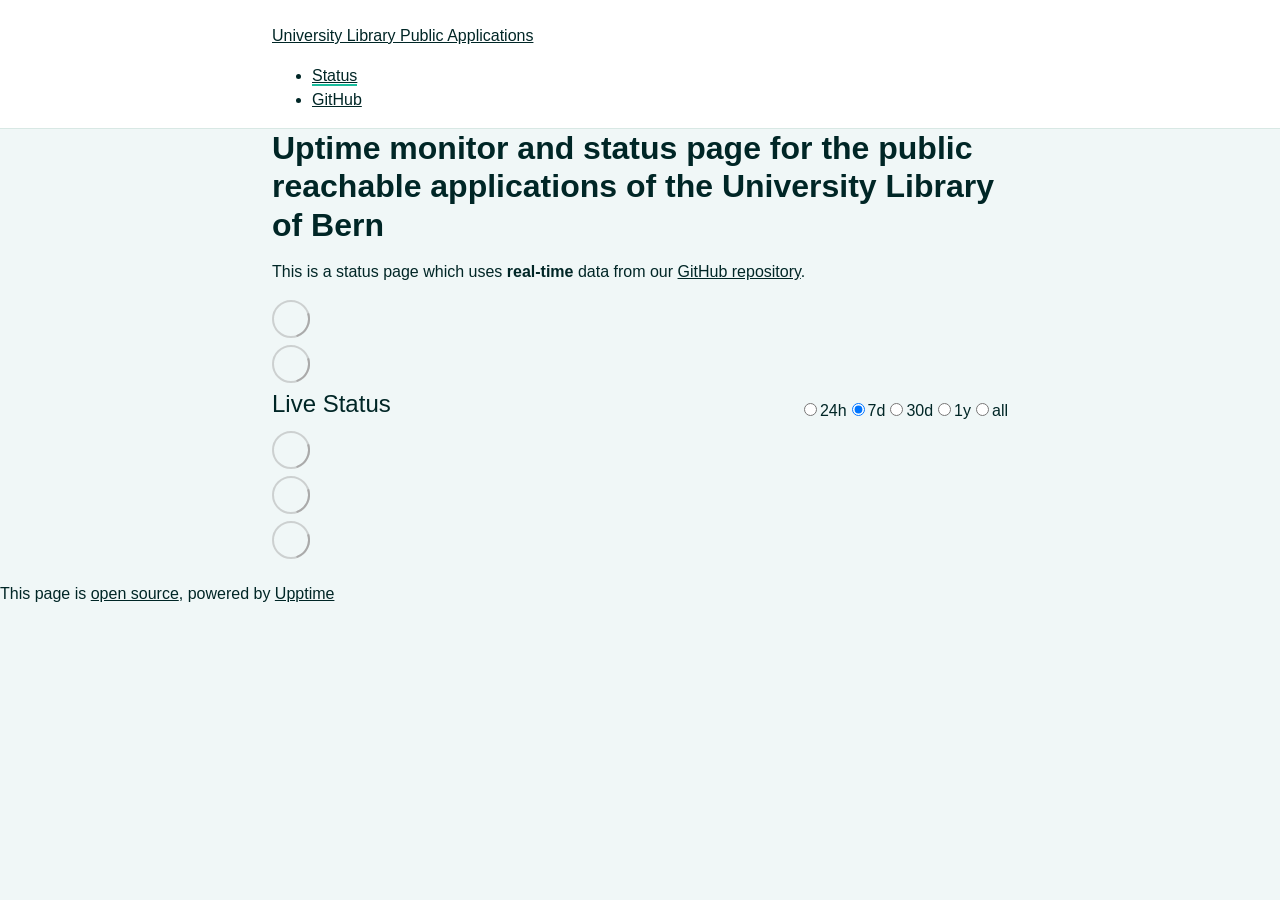
==== index.html @ e2a61e0c "deploy: 3292c108bb052bcf77ec74bac274744b0bdbd627" ====
<!DOCTYPE html> <html lang=en> <head> <meta charset=utf-8> <meta content="width=device-width,initial-scale=1" name=viewport> <meta content=#333333 name=theme-color> <base href=/ub-public-services-status/ > <link href=manifest.json rel=manifest crossorigin=use-credentials> <script>__SAPPER__={baseUrl:"/ub-public-services-status",preloaded:[void 0,{}]};if('serviceWorker' in navigator)navigator.serviceWorker.register('/ub-public-services-status/service-worker.js');(function(){try{eval("async function x(){}");var main="/ub-public-services-status/client/client.94c9de3a.js"}catch(e){main="/ub-public-services-status/client/legacy/client.754ec1a2.js"};var s=document.createElement("script");try{new Function("if(0)import('')")();s.src=main;s.type="module";s.crossOrigin="use-credentials";}catch(e){s.src="/ub-public-services-status/client/shimport@2.0.5.js";s.setAttribute("data-main",main);}document.head.appendChild(s);}());</script> <link href=client/client-31a52aa5.css rel=stylesheet><link href=client/createOctokit-a85f76c7.css rel=stylesheet><link href=client/index-b0b6455a.css rel=stylesheet> <title>University Library Public Applications</title> <script>// If `prefers-color-scheme` is not supported, fall back to light mode.
      // In this case, light.css will be downloaded with `highest` priority.
      if (typeof window !== "undefined" && typeof document !== "undefined" && "matchMedia" in window && window.matchMedia('(prefers-color-scheme: dark)').media === 'not all') {
        document.documentElement.style.display = 'none';
        document.head.insertAdjacentHTML(
          'beforeend',
          '<link rel="stylesheet" href={`${config.path}/themes/light.css`} onload="document.documentElement.style.display = \'\'">',
        );
      } </script> <link href=https://ub-unibe-ch.github.io/ub-public-services-status/themes/light.css rel=stylesheet media=(prefers-color-scheme:light)> <link href=https://ub-unibe-ch.github.io/ub-public-services-status/themes/dark.css rel=stylesheet media=(prefers-color-scheme:dark)><link href=https://ub-unibe-ch.github.io/ub-public-services-status/global.css rel=stylesheet><link href=https://raw.githubusercontent.com/upptime/upptime/master/assets/upptime-icon.svg rel=icon type=image/svg><link href=/logo-192.png rel=icon type=image/png> <link href=/ub-public-services-status/client/client.94c9de3a.js rel=modulepreload as=script crossorigin=use-credentials><link href=/ub-public-services-status/client/client-31a52aa5.css rel=preload as=style><link href=/ub-public-services-status/client/index.6409a16d.js rel=modulepreload as=script crossorigin=use-credentials><link href=/ub-public-services-status/client/createOctokit.2be883f1.js rel=modulepreload as=script crossorigin=use-credentials><link href=/ub-public-services-status/client/inject_styles.803b7e80.js rel=modulepreload as=script crossorigin=use-credentials><link href=/ub-public-services-status/client/createOctokit-a85f76c7.css rel=preload as=style><link href=/ub-public-services-status/client/index-b0b6455a.css rel=preload as=style></head> <body> <div id=sapper> <nav class=svelte-a08hsz><div class="svelte-a08hsz container"><div><a href=https://ub-unibe-ch.github.io/ub-public-services-status class="svelte-a08hsz logo"><img alt="" class=svelte-a08hsz src=https://raw.githubusercontent.com/upptime/upptime.js.org/master/static/img/icon.svg> <div>University Library Public Applications</div></a></div> <ul class=svelte-a08hsz><li><a href=/ class=svelte-a08hsz target=_self aria-current=page>Status</a> <li><a href=https://github.com/ub-unibe-ch/ub-public-services-status class=svelte-a08hsz target=_self>GitHub</a> </li> </ul></div> </nav> <main class=container> <header class=svelte-ngkazm><h1><strong>Uptime monitor and status page for the public reachable applications of the University Library of Bern</strong></h1> <p class="svelte-ngkazm lead">This is a status page which uses <strong>real-time</strong> data from our <a href=https://github.com/$OWNER/$REPO>GitHub repository</a>.</header> <section class=svelte-8lnl4f><div class="svelte-68jxue loading"><svg class=svelte-68jxue height=38 stroke=#aaa width=38 xmlns=http://www.w3.org/2000/svg><g fill=none fill-rule=evenodd><g stroke-width=2 transform="translate(1 1)"><circle cx=18 cy=18 r=18 stroke-opacity=.5></circle><path d="M36 18c0-9.94-8.06-18-18-18"><animateTransform attributeName=transform dur=1s from="0 18 18" repeatCount=indefinite to="360 18 18" type=rotate></animateTransform></path></g></g></svg></div> </section> <section class=svelte-8lnl4f><div class="svelte-68jxue loading"><svg class=svelte-68jxue height=38 stroke=#aaa width=38 xmlns=http://www.w3.org/2000/svg><g fill=none fill-rule=evenodd><g stroke-width=2 transform="translate(1 1)"><circle cx=18 cy=18 r=18 stroke-opacity=.5></circle><path d="M36 18c0-9.94-8.06-18-18-18"><animateTransform attributeName=transform dur=1s from="0 18 18" repeatCount=indefinite to="360 18 18" type=rotate></animateTransform></path></g></g></svg></div> </section> <div class="svelte-fqsq6s f changed"><h2>Live Status</h2> <form class="svelte-fqsq6s f r"><div><input class=svelte-fqsq6s id=data_day name=d type=radio value=day><label class=svelte-fqsq6s for=data_day>24h</label></div> <div><input class=svelte-fqsq6s id=data_week name=d type=radio value=week checked><label class=svelte-fqsq6s for=data_week>7d</label></div> <div><input class=svelte-fqsq6s id=data_month name=d type=radio value=month><label class=svelte-fqsq6s for=data_month>30d</label></div> <div><input class=svelte-fqsq6s id=data_year name=d type=radio value=year><label class=svelte-fqsq6s for=data_year>1y</label></div> <div><input class=svelte-fqsq6s id=data_all name=d type=radio value=all><label class=svelte-fqsq6s for=data_all>all</label></div></form></div> <section class="svelte-fqsq6s live-status"><div class="svelte-68jxue loading"><svg class=svelte-68jxue height=38 stroke=#aaa width=38 xmlns=http://www.w3.org/2000/svg><g fill=none fill-rule=evenodd><g stroke-width=2 transform="translate(1 1)"><circle cx=18 cy=18 r=18 stroke-opacity=.5></circle><path d="M36 18c0-9.94-8.06-18-18-18"><animateTransform attributeName=transform dur=1s from="0 18 18" repeatCount=indefinite to="360 18 18" type=rotate></animateTransform></path></g></g></svg></div> </section> <section><div class="svelte-68jxue loading"><svg class=svelte-68jxue height=38 stroke=#aaa width=38 xmlns=http://www.w3.org/2000/svg><g fill=none fill-rule=evenodd><g stroke-width=2 transform="translate(1 1)"><circle cx=18 cy=18 r=18 stroke-opacity=.5></circle><path d="M36 18c0-9.94-8.06-18-18-18"><animateTransform attributeName=transform dur=1s from="0 18 18" repeatCount=indefinite to="360 18 18" type=rotate></animateTransform></path></g></g></svg></div> </section> <section><div class="svelte-68jxue loading"><svg class=svelte-68jxue height=38 stroke=#aaa width=38 xmlns=http://www.w3.org/2000/svg><g fill=none fill-rule=evenodd><g stroke-width=2 transform="translate(1 1)"><circle cx=18 cy=18 r=18 stroke-opacity=.5></circle><path d="M36 18c0-9.94-8.06-18-18-18"><animateTransform attributeName=transform dur=1s from="0 18 18" repeatCount=indefinite to="360 18 18" type=rotate></animateTransform></path></g></g></svg></div></section></main> <footer class=svelte-jbr799><p>This page is <a href=https://github.com/ub-unibe-ch/ub-public-services-status>open source</a>, powered by <a href=https://upptime.js.org>Upptime</a></p> </footer></div> <script> try {
        if (typeof window !== "undefined" && window.navigator && navigator.serviceWorker) {
          navigator.serviceWorker.getRegistrations().then(function (registrations) {
            for (let registration of registrations) {
              registration.unregister();
            }
          });
        }
        if (typeof window !== "undefined" && "caches" in window) {
          caches.keys().then(function (keyList) {
            return Promise.all(
              keyList.map(function (key) {
                return caches.delete(key);
              })
            );
          });
        }
      } catch (error) {} </script>
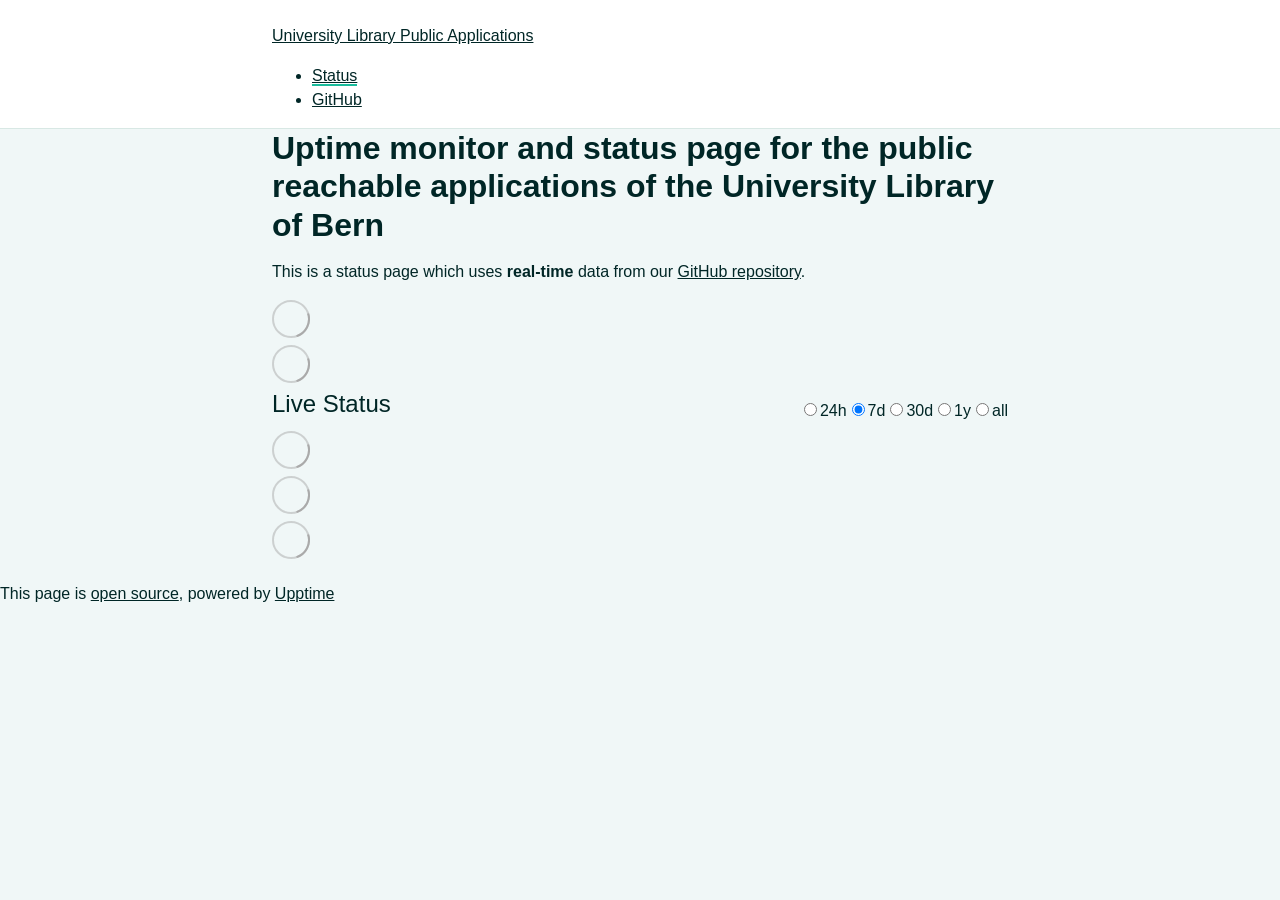
==== commit 9ba007c6: "deploy: 2bb6fda6702ae39cd30a9d51da5fb9fba0c7b5d3" ====
--- a/index.html
+++ b/index.html
@@ -1,12 +1,4 @@
-<!DOCTYPE html> <html lang=en> <head> <meta charset=utf-8> <meta content="width=device-width,initial-scale=1" name=viewport> <meta content=#333333 name=theme-color> <base href=/ub-public-services-status/ > <link href=manifest.json rel=manifest crossorigin=use-credentials> <script>__SAPPER__={baseUrl:"/ub-public-services-status",preloaded:[void 0,{}]};if('serviceWorker' in navigator)navigator.serviceWorker.register('/ub-public-services-status/service-worker.js');(function(){try{eval("async function x(){}");var main="/ub-public-services-status/client/client.94c9de3a.js"}catch(e){main="/ub-public-services-status/client/legacy/client.754ec1a2.js"};var s=document.createElement("script");try{new Function("if(0)import('')")();s.src=main;s.type="module";s.crossOrigin="use-credentials";}catch(e){s.src="/ub-public-services-status/client/shimport@2.0.5.js";s.setAttribute("data-main",main);}document.head.appendChild(s);}());</script> <link href=client/client-31a52aa5.css rel=stylesheet><link href=client/createOctokit-a85f76c7.css rel=stylesheet><link href=client/index-b0b6455a.css rel=stylesheet> <title>University Library Public Applications</title> <script>// If `prefers-color-scheme` is not supported, fall back to light mode.
-      // In this case, light.css will be downloaded with `highest` priority.
-      if (typeof window !== "undefined" && typeof document !== "undefined" && "matchMedia" in window && window.matchMedia('(prefers-color-scheme: dark)').media === 'not all') {
-        document.documentElement.style.display = 'none';
-        document.head.insertAdjacentHTML(
-          'beforeend',
-          '<link rel="stylesheet" href={`${config.path}/themes/light.css`} onload="document.documentElement.style.display = \'\'">',
-        );
-      } </script> <link href=https://ub-unibe-ch.github.io/ub-public-services-status/themes/light.css rel=stylesheet media=(prefers-color-scheme:light)> <link href=https://ub-unibe-ch.github.io/ub-public-services-status/themes/dark.css rel=stylesheet media=(prefers-color-scheme:dark)><link href=https://ub-unibe-ch.github.io/ub-public-services-status/global.css rel=stylesheet><link href=https://raw.githubusercontent.com/upptime/upptime/master/assets/upptime-icon.svg rel=icon type=image/svg><link href=/logo-192.png rel=icon type=image/png> <link href=/ub-public-services-status/client/client.94c9de3a.js rel=modulepreload as=script crossorigin=use-credentials><link href=/ub-public-services-status/client/client-31a52aa5.css rel=preload as=style><link href=/ub-public-services-status/client/index.6409a16d.js rel=modulepreload as=script crossorigin=use-credentials><link href=/ub-public-services-status/client/createOctokit.2be883f1.js rel=modulepreload as=script crossorigin=use-credentials><link href=/ub-public-services-status/client/inject_styles.803b7e80.js rel=modulepreload as=script crossorigin=use-credentials><link href=/ub-public-services-status/client/createOctokit-a85f76c7.css rel=preload as=style><link href=/ub-public-services-status/client/index-b0b6455a.css rel=preload as=style></head> <body> <div id=sapper> <nav class=svelte-a08hsz><div class="svelte-a08hsz container"><div><a href=https://ub-unibe-ch.github.io/ub-public-services-status class="svelte-a08hsz logo"><img alt="" class=svelte-a08hsz src=https://raw.githubusercontent.com/upptime/upptime.js.org/master/static/img/icon.svg> <div>University Library Public Applications</div></a></div> <ul class=svelte-a08hsz><li><a href=/ class=svelte-a08hsz target=_self aria-current=page>Status</a> <li><a href=https://github.com/ub-unibe-ch/ub-public-services-status class=svelte-a08hsz target=_self>GitHub</a> </li> </ul></div> </nav> <main class=container> <header class=svelte-ngkazm><h1><strong>Uptime monitor and status page for the public reachable applications of the University Library of Bern</strong></h1> <p class="svelte-ngkazm lead">This is a status page which uses <strong>real-time</strong> data from our <a href=https://github.com/$OWNER/$REPO>GitHub repository</a>.</header> <section class=svelte-8lnl4f><div class="svelte-68jxue loading"><svg class=svelte-68jxue height=38 stroke=#aaa width=38 xmlns=http://www.w3.org/2000/svg><g fill=none fill-rule=evenodd><g stroke-width=2 transform="translate(1 1)"><circle cx=18 cy=18 r=18 stroke-opacity=.5></circle><path d="M36 18c0-9.94-8.06-18-18-18"><animateTransform attributeName=transform dur=1s from="0 18 18" repeatCount=indefinite to="360 18 18" type=rotate></animateTransform></path></g></g></svg></div> </section> <section class=svelte-8lnl4f><div class="svelte-68jxue loading"><svg class=svelte-68jxue height=38 stroke=#aaa width=38 xmlns=http://www.w3.org/2000/svg><g fill=none fill-rule=evenodd><g stroke-width=2 transform="translate(1 1)"><circle cx=18 cy=18 r=18 stroke-opacity=.5></circle><path d="M36 18c0-9.94-8.06-18-18-18"><animateTransform attributeName=transform dur=1s from="0 18 18" repeatCount=indefinite to="360 18 18" type=rotate></animateTransform></path></g></g></svg></div> </section> <div class="svelte-fqsq6s f changed"><h2>Live Status</h2> <form class="svelte-fqsq6s f r"><div><input class=svelte-fqsq6s id=data_day name=d type=radio value=day><label class=svelte-fqsq6s for=data_day>24h</label></div> <div><input class=svelte-fqsq6s id=data_week name=d type=radio value=week checked><label class=svelte-fqsq6s for=data_week>7d</label></div> <div><input class=svelte-fqsq6s id=data_month name=d type=radio value=month><label class=svelte-fqsq6s for=data_month>30d</label></div> <div><input class=svelte-fqsq6s id=data_year name=d type=radio value=year><label class=svelte-fqsq6s for=data_year>1y</label></div> <div><input class=svelte-fqsq6s id=data_all name=d type=radio value=all><label class=svelte-fqsq6s for=data_all>all</label></div></form></div> <section class="svelte-fqsq6s live-status"><div class="svelte-68jxue loading"><svg class=svelte-68jxue height=38 stroke=#aaa width=38 xmlns=http://www.w3.org/2000/svg><g fill=none fill-rule=evenodd><g stroke-width=2 transform="translate(1 1)"><circle cx=18 cy=18 r=18 stroke-opacity=.5></circle><path d="M36 18c0-9.94-8.06-18-18-18"><animateTransform attributeName=transform dur=1s from="0 18 18" repeatCount=indefinite to="360 18 18" type=rotate></animateTransform></path></g></g></svg></div> </section> <section><div class="svelte-68jxue loading"><svg class=svelte-68jxue height=38 stroke=#aaa width=38 xmlns=http://www.w3.org/2000/svg><g fill=none fill-rule=evenodd><g stroke-width=2 transform="translate(1 1)"><circle cx=18 cy=18 r=18 stroke-opacity=.5></circle><path d="M36 18c0-9.94-8.06-18-18-18"><animateTransform attributeName=transform dur=1s from="0 18 18" repeatCount=indefinite to="360 18 18" type=rotate></animateTransform></path></g></g></svg></div> </section> <section><div class="svelte-68jxue loading"><svg class=svelte-68jxue height=38 stroke=#aaa width=38 xmlns=http://www.w3.org/2000/svg><g fill=none fill-rule=evenodd><g stroke-width=2 transform="translate(1 1)"><circle cx=18 cy=18 r=18 stroke-opacity=.5></circle><path d="M36 18c0-9.94-8.06-18-18-18"><animateTransform attributeName=transform dur=1s from="0 18 18" repeatCount=indefinite to="360 18 18" type=rotate></animateTransform></path></g></g></svg></div></section></main> <footer class=svelte-jbr799><p>This page is <a href=https://github.com/ub-unibe-ch/ub-public-services-status>open source</a>, powered by <a href=https://upptime.js.org>Upptime</a></p> </footer></div> <script> try {
+<!DOCTYPE html> <html lang=en> <head> <meta charset=utf-8> <meta content="width=device-width,initial-scale=1" name=viewport> <meta content=#333333 name=theme-color> <base href=/ub-public-services-status/ > <link href=manifest.json rel=manifest crossorigin=use-credentials> <script>__SAPPER__={baseUrl:"/ub-public-services-status",preloaded:[void 0,{}]};if('serviceWorker' in navigator)navigator.serviceWorker.register('/ub-public-services-status/service-worker.js');(function(){try{eval("async function x(){}");var main="/ub-public-services-status/client/client.6c0cf927.js"}catch(e){main="/ub-public-services-status/client/legacy/client.e2e706b1.js"};var s=document.createElement("script");try{new Function("if(0)import('')")();s.src=main;s.type="module";s.crossOrigin="use-credentials";}catch(e){s.src="/ub-public-services-status/client/shimport@2.0.5.js";s.setAttribute("data-main",main);}document.head.appendChild(s);}());</script> <link href=client/client-31a52aa5.css rel=stylesheet><link href=client/createOctokit-a85f76c7.css rel=stylesheet><link href=client/index-b0b6455a.css rel=stylesheet> <title>University Library Public Applications</title><link href=https://ub-unibe-ch.github.io/ub-public-services-status/themes/light.css rel=stylesheet><link href=https://ub-unibe-ch.github.io/ub-public-services-status/global.css rel=stylesheet><link href=https://raw.githubusercontent.com/upptime/upptime/master/assets/upptime-icon.svg rel=icon type=image/svg><link href=/logo-192.png rel=icon type=image/png> <link href=/ub-public-services-status/client/client.6c0cf927.js rel=modulepreload as=script crossorigin=use-credentials><link href=/ub-public-services-status/client/client-31a52aa5.css rel=preload as=style><link href=/ub-public-services-status/client/index.90d2916e.js rel=modulepreload as=script crossorigin=use-credentials><link href=/ub-public-services-status/client/createOctokit.a33fe467.js rel=modulepreload as=script crossorigin=use-credentials><link href=/ub-public-services-status/client/inject_styles.803b7e80.js rel=modulepreload as=script crossorigin=use-credentials><link href=/ub-public-services-status/client/createOctokit-a85f76c7.css rel=preload as=style><link href=/ub-public-services-status/client/index-b0b6455a.css rel=preload as=style></head> <body> <div id=sapper> <nav class=svelte-a08hsz><div class="svelte-a08hsz container"><div><a href=https://ub-unibe-ch.github.io/ub-public-services-status class="svelte-a08hsz logo"><img alt="" class=svelte-a08hsz src=https://raw.githubusercontent.com/upptime/upptime.js.org/master/static/img/icon.svg> <div>University Library Public Applications</div></a></div> <ul class=svelte-a08hsz><li><a href=/ class=svelte-a08hsz target=_self aria-current=page>Status</a> <li><a href=https://github.com/ub-unibe-ch/ub-public-services-status class=svelte-a08hsz target=_self>GitHub</a> </li> </ul></div> </nav> <main class=container> <header class=svelte-ngkazm><h1><strong>Uptime monitor and status page for the public reachable applications of the University Library of Bern</strong></h1> <p class="svelte-ngkazm lead">This is a status page which uses <strong>real-time</strong> data from our <a href=https://github.com/$OWNER/$REPO>GitHub repository</a>.</header> <section class=svelte-8lnl4f><div class="svelte-68jxue loading"><svg class=svelte-68jxue height=38 stroke=#aaa width=38 xmlns=http://www.w3.org/2000/svg><g fill=none fill-rule=evenodd><g stroke-width=2 transform="translate(1 1)"><circle cx=18 cy=18 r=18 stroke-opacity=.5></circle><path d="M36 18c0-9.94-8.06-18-18-18"><animateTransform attributeName=transform dur=1s from="0 18 18" repeatCount=indefinite to="360 18 18" type=rotate></animateTransform></path></g></g></svg></div> </section> <section class=svelte-8lnl4f><div class="svelte-68jxue loading"><svg class=svelte-68jxue height=38 stroke=#aaa width=38 xmlns=http://www.w3.org/2000/svg><g fill=none fill-rule=evenodd><g stroke-width=2 transform="translate(1 1)"><circle cx=18 cy=18 r=18 stroke-opacity=.5></circle><path d="M36 18c0-9.94-8.06-18-18-18"><animateTransform attributeName=transform dur=1s from="0 18 18" repeatCount=indefinite to="360 18 18" type=rotate></animateTransform></path></g></g></svg></div> </section> <div class="svelte-fqsq6s f changed"><h2>Live Status</h2> <form class="svelte-fqsq6s f r"><div><input class=svelte-fqsq6s id=data_day name=d type=radio value=day><label class=svelte-fqsq6s for=data_day>24h</label></div> <div><input class=svelte-fqsq6s id=data_week name=d type=radio value=week checked><label class=svelte-fqsq6s for=data_week>7d</label></div> <div><input class=svelte-fqsq6s id=data_month name=d type=radio value=month><label class=svelte-fqsq6s for=data_month>30d</label></div> <div><input class=svelte-fqsq6s id=data_year name=d type=radio value=year><label class=svelte-fqsq6s for=data_year>1y</label></div> <div><input class=svelte-fqsq6s id=data_all name=d type=radio value=all><label class=svelte-fqsq6s for=data_all>all</label></div></form></div> <section class="svelte-fqsq6s live-status"><div class="svelte-68jxue loading"><svg class=svelte-68jxue height=38 stroke=#aaa width=38 xmlns=http://www.w3.org/2000/svg><g fill=none fill-rule=evenodd><g stroke-width=2 transform="translate(1 1)"><circle cx=18 cy=18 r=18 stroke-opacity=.5></circle><path d="M36 18c0-9.94-8.06-18-18-18"><animateTransform attributeName=transform dur=1s from="0 18 18" repeatCount=indefinite to="360 18 18" type=rotate></animateTransform></path></g></g></svg></div> </section> <section><div class="svelte-68jxue loading"><svg class=svelte-68jxue height=38 stroke=#aaa width=38 xmlns=http://www.w3.org/2000/svg><g fill=none fill-rule=evenodd><g stroke-width=2 transform="translate(1 1)"><circle cx=18 cy=18 r=18 stroke-opacity=.5></circle><path d="M36 18c0-9.94-8.06-18-18-18"><animateTransform attributeName=transform dur=1s from="0 18 18" repeatCount=indefinite to="360 18 18" type=rotate></animateTransform></path></g></g></svg></div> </section> <section><div class="svelte-68jxue loading"><svg class=svelte-68jxue height=38 stroke=#aaa width=38 xmlns=http://www.w3.org/2000/svg><g fill=none fill-rule=evenodd><g stroke-width=2 transform="translate(1 1)"><circle cx=18 cy=18 r=18 stroke-opacity=.5></circle><path d="M36 18c0-9.94-8.06-18-18-18"><animateTransform attributeName=transform dur=1s from="0 18 18" repeatCount=indefinite to="360 18 18" type=rotate></animateTransform></path></g></g></svg></div></section></main> <footer class=svelte-jbr799><p>This page is <a href=https://github.com/ub-unibe-ch/ub-public-services-status>open source</a>, powered by <a href=https://upptime.js.org>Upptime</a></p> </footer></div> <script> try {
         if (typeof window !== "undefined" && window.navigator && navigator.serviceWorker) {
           navigator.serviceWorker.getRegistrations().then(function (registrations) {
             for (let registration of registrations) {
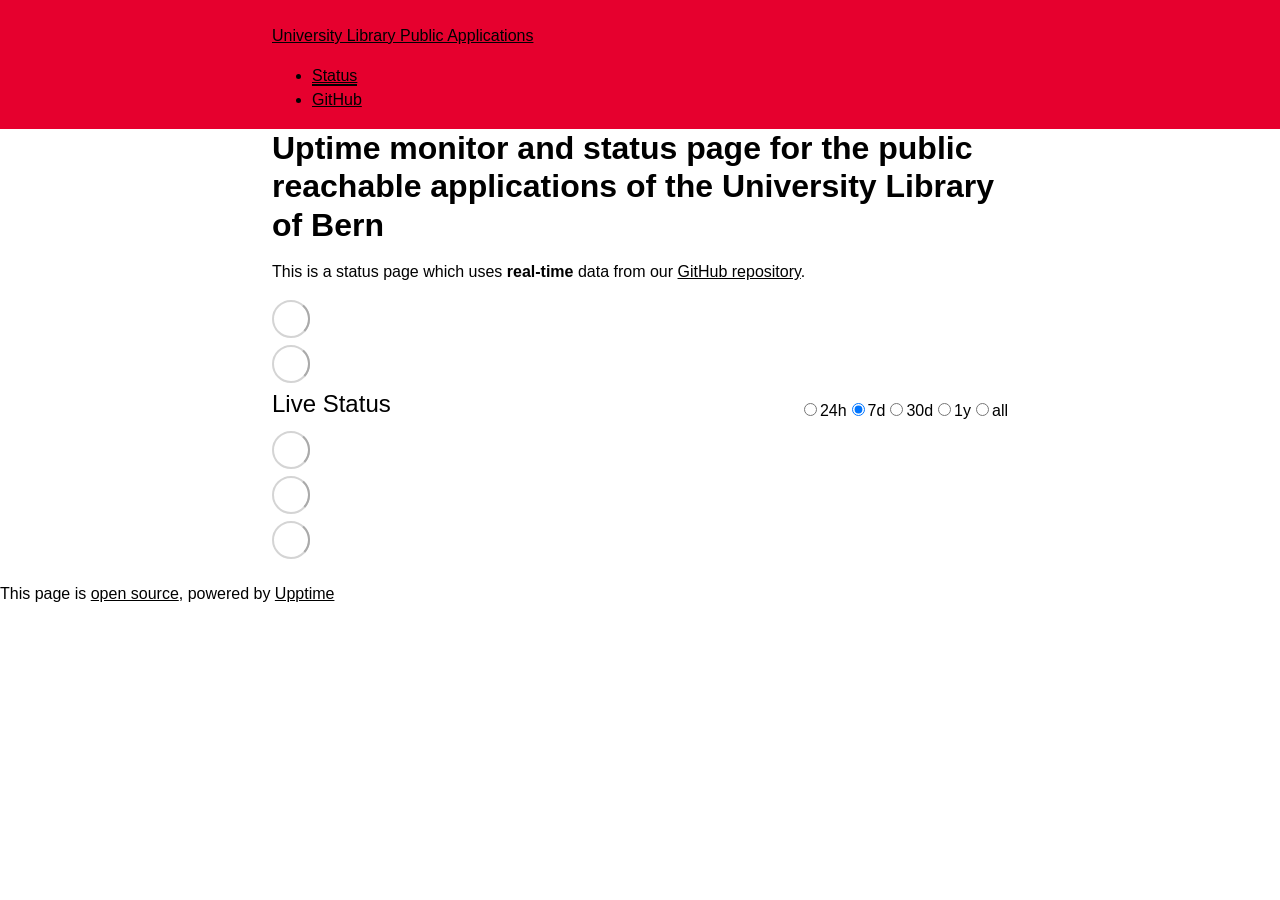
==== commit a78d18ec: "deploy: 93361c90793c7a28df1ad5347ab31df4c49ec398" ====
--- a/index.html
+++ b/index.html
@@ -1,4 +1,4 @@
-<!DOCTYPE html> <html lang=en> <head> <meta charset=utf-8> <meta content="width=device-width,initial-scale=1" name=viewport> <meta content=#333333 name=theme-color> <base href=/ub-public-services-status/ > <link href=manifest.json rel=manifest crossorigin=use-credentials> <script>__SAPPER__={baseUrl:"/ub-public-services-status",preloaded:[void 0,{}]};if('serviceWorker' in navigator)navigator.serviceWorker.register('/ub-public-services-status/service-worker.js');(function(){try{eval("async function x(){}");var main="/ub-public-services-status/client/client.6c0cf927.js"}catch(e){main="/ub-public-services-status/client/legacy/client.e2e706b1.js"};var s=document.createElement("script");try{new Function("if(0)import('')")();s.src=main;s.type="module";s.crossOrigin="use-credentials";}catch(e){s.src="/ub-public-services-status/client/shimport@2.0.5.js";s.setAttribute("data-main",main);}document.head.appendChild(s);}());</script> <link href=client/client-31a52aa5.css rel=stylesheet><link href=client/createOctokit-a85f76c7.css rel=stylesheet><link href=client/index-b0b6455a.css rel=stylesheet> <title>University Library Public Applications</title><link href=https://ub-unibe-ch.github.io/ub-public-services-status/themes/light.css rel=stylesheet><link href=https://ub-unibe-ch.github.io/ub-public-services-status/global.css rel=stylesheet><link href=https://raw.githubusercontent.com/upptime/upptime/master/assets/upptime-icon.svg rel=icon type=image/svg><link href=/logo-192.png rel=icon type=image/png> <link href=/ub-public-services-status/client/client.6c0cf927.js rel=modulepreload as=script crossorigin=use-credentials><link href=/ub-public-services-status/client/client-31a52aa5.css rel=preload as=style><link href=/ub-public-services-status/client/index.90d2916e.js rel=modulepreload as=script crossorigin=use-credentials><link href=/ub-public-services-status/client/createOctokit.a33fe467.js rel=modulepreload as=script crossorigin=use-credentials><link href=/ub-public-services-status/client/inject_styles.803b7e80.js rel=modulepreload as=script crossorigin=use-credentials><link href=/ub-public-services-status/client/createOctokit-a85f76c7.css rel=preload as=style><link href=/ub-public-services-status/client/index-b0b6455a.css rel=preload as=style></head> <body> <div id=sapper> <nav class=svelte-a08hsz><div class="svelte-a08hsz container"><div><a href=https://ub-unibe-ch.github.io/ub-public-services-status class="svelte-a08hsz logo"><img alt="" class=svelte-a08hsz src=https://raw.githubusercontent.com/upptime/upptime.js.org/master/static/img/icon.svg> <div>University Library Public Applications</div></a></div> <ul class=svelte-a08hsz><li><a href=/ class=svelte-a08hsz target=_self aria-current=page>Status</a> <li><a href=https://github.com/ub-unibe-ch/ub-public-services-status class=svelte-a08hsz target=_self>GitHub</a> </li> </ul></div> </nav> <main class=container> <header class=svelte-ngkazm><h1><strong>Uptime monitor and status page for the public reachable applications of the University Library of Bern</strong></h1> <p class="svelte-ngkazm lead">This is a status page which uses <strong>real-time</strong> data from our <a href=https://github.com/$OWNER/$REPO>GitHub repository</a>.</header> <section class=svelte-8lnl4f><div class="svelte-68jxue loading"><svg class=svelte-68jxue height=38 stroke=#aaa width=38 xmlns=http://www.w3.org/2000/svg><g fill=none fill-rule=evenodd><g stroke-width=2 transform="translate(1 1)"><circle cx=18 cy=18 r=18 stroke-opacity=.5></circle><path d="M36 18c0-9.94-8.06-18-18-18"><animateTransform attributeName=transform dur=1s from="0 18 18" repeatCount=indefinite to="360 18 18" type=rotate></animateTransform></path></g></g></svg></div> </section> <section class=svelte-8lnl4f><div class="svelte-68jxue loading"><svg class=svelte-68jxue height=38 stroke=#aaa width=38 xmlns=http://www.w3.org/2000/svg><g fill=none fill-rule=evenodd><g stroke-width=2 transform="translate(1 1)"><circle cx=18 cy=18 r=18 stroke-opacity=.5></circle><path d="M36 18c0-9.94-8.06-18-18-18"><animateTransform attributeName=transform dur=1s from="0 18 18" repeatCount=indefinite to="360 18 18" type=rotate></animateTransform></path></g></g></svg></div> </section> <div class="svelte-fqsq6s f changed"><h2>Live Status</h2> <form class="svelte-fqsq6s f r"><div><input class=svelte-fqsq6s id=data_day name=d type=radio value=day><label class=svelte-fqsq6s for=data_day>24h</label></div> <div><input class=svelte-fqsq6s id=data_week name=d type=radio value=week checked><label class=svelte-fqsq6s for=data_week>7d</label></div> <div><input class=svelte-fqsq6s id=data_month name=d type=radio value=month><label class=svelte-fqsq6s for=data_month>30d</label></div> <div><input class=svelte-fqsq6s id=data_year name=d type=radio value=year><label class=svelte-fqsq6s for=data_year>1y</label></div> <div><input class=svelte-fqsq6s id=data_all name=d type=radio value=all><label class=svelte-fqsq6s for=data_all>all</label></div></form></div> <section class="svelte-fqsq6s live-status"><div class="svelte-68jxue loading"><svg class=svelte-68jxue height=38 stroke=#aaa width=38 xmlns=http://www.w3.org/2000/svg><g fill=none fill-rule=evenodd><g stroke-width=2 transform="translate(1 1)"><circle cx=18 cy=18 r=18 stroke-opacity=.5></circle><path d="M36 18c0-9.94-8.06-18-18-18"><animateTransform attributeName=transform dur=1s from="0 18 18" repeatCount=indefinite to="360 18 18" type=rotate></animateTransform></path></g></g></svg></div> </section> <section><div class="svelte-68jxue loading"><svg class=svelte-68jxue height=38 stroke=#aaa width=38 xmlns=http://www.w3.org/2000/svg><g fill=none fill-rule=evenodd><g stroke-width=2 transform="translate(1 1)"><circle cx=18 cy=18 r=18 stroke-opacity=.5></circle><path d="M36 18c0-9.94-8.06-18-18-18"><animateTransform attributeName=transform dur=1s from="0 18 18" repeatCount=indefinite to="360 18 18" type=rotate></animateTransform></path></g></g></svg></div> </section> <section><div class="svelte-68jxue loading"><svg class=svelte-68jxue height=38 stroke=#aaa width=38 xmlns=http://www.w3.org/2000/svg><g fill=none fill-rule=evenodd><g stroke-width=2 transform="translate(1 1)"><circle cx=18 cy=18 r=18 stroke-opacity=.5></circle><path d="M36 18c0-9.94-8.06-18-18-18"><animateTransform attributeName=transform dur=1s from="0 18 18" repeatCount=indefinite to="360 18 18" type=rotate></animateTransform></path></g></g></svg></div></section></main> <footer class=svelte-jbr799><p>This page is <a href=https://github.com/ub-unibe-ch/ub-public-services-status>open source</a>, powered by <a href=https://upptime.js.org>Upptime</a></p> </footer></div> <script> try {
+<!DOCTYPE html> <html lang=en> <head> <meta charset=utf-8> <meta content="width=device-width,initial-scale=1" name=viewport> <meta content=#333333 name=theme-color> <base href=/ub-public-services-status/ > <link href=manifest.json rel=manifest crossorigin=use-credentials> <script>__SAPPER__={baseUrl:"/ub-public-services-status",preloaded:[void 0,{}]};if('serviceWorker' in navigator)navigator.serviceWorker.register('/ub-public-services-status/service-worker.js');(function(){try{eval("async function x(){}");var main="/ub-public-services-status/client/client.b6a76bd5.js"}catch(e){main="/ub-public-services-status/client/legacy/client.3cbff0f1.js"};var s=document.createElement("script");try{new Function("if(0)import('')")();s.src=main;s.type="module";s.crossOrigin="use-credentials";}catch(e){s.src="/ub-public-services-status/client/shimport@2.0.5.js";s.setAttribute("data-main",main);}document.head.appendChild(s);}());</script> <link href=client/client-31a52aa5.css rel=stylesheet><link href=client/createOctokit-a85f76c7.css rel=stylesheet><link href=client/index-b0b6455a.css rel=stylesheet> <title>University Library Public Applications</title><link href=https://ub-unibe-ch.github.io/ub-public-services-status/unibe-theme.css rel=stylesheet><link href=https://ub-unibe-ch.github.io/ub-public-services-status/global.css rel=stylesheet><link href=https://raw.githubusercontent.com/upptime/upptime/master/assets/upptime-icon.svg rel=icon type=image/svg><link href=/logo-192.png rel=icon type=image/png> <link href=/ub-public-services-status/client/client.b6a76bd5.js rel=modulepreload as=script crossorigin=use-credentials><link href=/ub-public-services-status/client/client-31a52aa5.css rel=preload as=style><link href=/ub-public-services-status/client/index.f6784668.js rel=modulepreload as=script crossorigin=use-credentials><link href=/ub-public-services-status/client/createOctokit.0c9fc857.js rel=modulepreload as=script crossorigin=use-credentials><link href=/ub-public-services-status/client/inject_styles.803b7e80.js rel=modulepreload as=script crossorigin=use-credentials><link href=/ub-public-services-status/client/createOctokit-a85f76c7.css rel=preload as=style><link href=/ub-public-services-status/client/index-b0b6455a.css rel=preload as=style></head> <body> <div id=sapper> <nav class=svelte-a08hsz><div class="svelte-a08hsz container"><div><a href=https://ub-unibe-ch.github.io/ub-public-services-status class="svelte-a08hsz logo"><img alt="" class=svelte-a08hsz src=https://raw.githubusercontent.com/upptime/upptime.js.org/master/static/img/icon.svg> <div>University Library Public Applications</div></a></div> <ul class=svelte-a08hsz><li><a href=/ class=svelte-a08hsz target=_self aria-current=page>Status</a> <li><a href=https://github.com/ub-unibe-ch/ub-public-services-status class=svelte-a08hsz target=_self>GitHub</a> </li> </ul></div> </nav> <main class=container> <header class=svelte-ngkazm><h1><strong>Uptime monitor and status page for the public reachable applications of the University Library of Bern</strong></h1> <p class="svelte-ngkazm lead">This is a status page which uses <strong>real-time</strong> data from our <a href=https://github.com/$OWNER/$REPO>GitHub repository</a>.</header> <section class=svelte-8lnl4f><div class="svelte-68jxue loading"><svg class=svelte-68jxue height=38 stroke=#aaa width=38 xmlns=http://www.w3.org/2000/svg><g fill=none fill-rule=evenodd><g stroke-width=2 transform="translate(1 1)"><circle cx=18 cy=18 r=18 stroke-opacity=.5></circle><path d="M36 18c0-9.94-8.06-18-18-18"><animateTransform attributeName=transform dur=1s from="0 18 18" repeatCount=indefinite to="360 18 18" type=rotate></animateTransform></path></g></g></svg></div> </section> <section class=svelte-8lnl4f><div class="svelte-68jxue loading"><svg class=svelte-68jxue height=38 stroke=#aaa width=38 xmlns=http://www.w3.org/2000/svg><g fill=none fill-rule=evenodd><g stroke-width=2 transform="translate(1 1)"><circle cx=18 cy=18 r=18 stroke-opacity=.5></circle><path d="M36 18c0-9.94-8.06-18-18-18"><animateTransform attributeName=transform dur=1s from="0 18 18" repeatCount=indefinite to="360 18 18" type=rotate></animateTransform></path></g></g></svg></div> </section> <div class="svelte-fqsq6s f changed"><h2>Live Status</h2> <form class="svelte-fqsq6s f r"><div><input class=svelte-fqsq6s id=data_day name=d type=radio value=day><label class=svelte-fqsq6s for=data_day>24h</label></div> <div><input class=svelte-fqsq6s id=data_week name=d type=radio value=week checked><label class=svelte-fqsq6s for=data_week>7d</label></div> <div><input class=svelte-fqsq6s id=data_month name=d type=radio value=month><label class=svelte-fqsq6s for=data_month>30d</label></div> <div><input class=svelte-fqsq6s id=data_year name=d type=radio value=year><label class=svelte-fqsq6s for=data_year>1y</label></div> <div><input class=svelte-fqsq6s id=data_all name=d type=radio value=all><label class=svelte-fqsq6s for=data_all>all</label></div></form></div> <section class="svelte-fqsq6s live-status"><div class="svelte-68jxue loading"><svg class=svelte-68jxue height=38 stroke=#aaa width=38 xmlns=http://www.w3.org/2000/svg><g fill=none fill-rule=evenodd><g stroke-width=2 transform="translate(1 1)"><circle cx=18 cy=18 r=18 stroke-opacity=.5></circle><path d="M36 18c0-9.94-8.06-18-18-18"><animateTransform attributeName=transform dur=1s from="0 18 18" repeatCount=indefinite to="360 18 18" type=rotate></animateTransform></path></g></g></svg></div> </section> <section><div class="svelte-68jxue loading"><svg class=svelte-68jxue height=38 stroke=#aaa width=38 xmlns=http://www.w3.org/2000/svg><g fill=none fill-rule=evenodd><g stroke-width=2 transform="translate(1 1)"><circle cx=18 cy=18 r=18 stroke-opacity=.5></circle><path d="M36 18c0-9.94-8.06-18-18-18"><animateTransform attributeName=transform dur=1s from="0 18 18" repeatCount=indefinite to="360 18 18" type=rotate></animateTransform></path></g></g></svg></div> </section> <section><div class="svelte-68jxue loading"><svg class=svelte-68jxue height=38 stroke=#aaa width=38 xmlns=http://www.w3.org/2000/svg><g fill=none fill-rule=evenodd><g stroke-width=2 transform="translate(1 1)"><circle cx=18 cy=18 r=18 stroke-opacity=.5></circle><path d="M36 18c0-9.94-8.06-18-18-18"><animateTransform attributeName=transform dur=1s from="0 18 18" repeatCount=indefinite to="360 18 18" type=rotate></animateTransform></path></g></g></svg></div></section></main> <footer class=svelte-jbr799><p>This page is <a href=https://github.com/ub-unibe-ch/ub-public-services-status>open source</a>, powered by <a href=https://upptime.js.org>Upptime</a></p> </footer></div> <script> try {
         if (typeof window !== "undefined" && window.navigator && navigator.serviceWorker) {
           navigator.serviceWorker.getRegistrations().then(function (registrations) {
             for (let registration of registrations) {
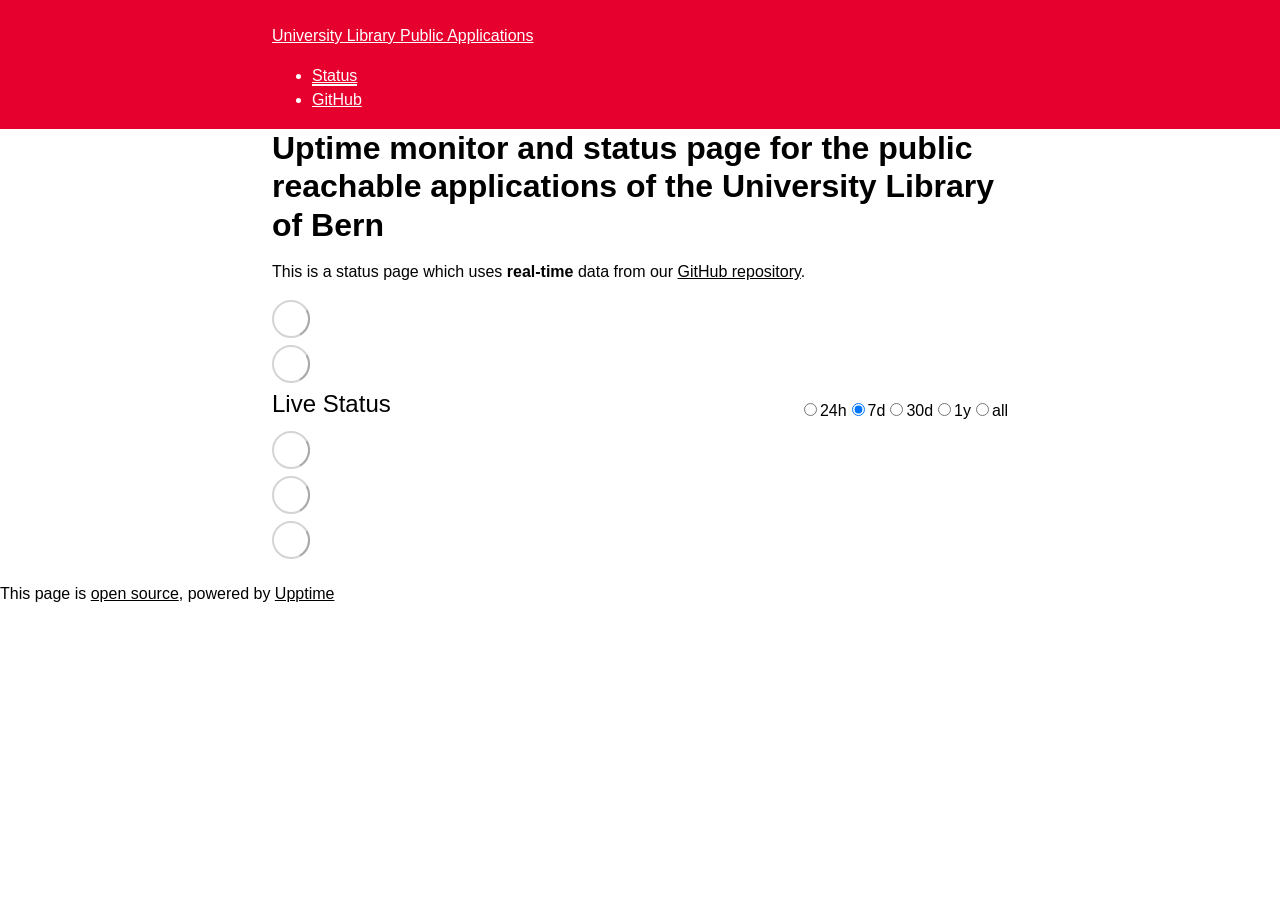
==== commit 0449819c: "deploy: ba8e848aefebcd89a532bdee1ccabb24142dad1c" ====
--- a/index.html
+++ b/index.html
@@ -1,4 +1,4 @@
-<!DOCTYPE html> <html lang=en> <head> <meta charset=utf-8> <meta content="width=device-width,initial-scale=1" name=viewport> <meta content=#333333 name=theme-color> <base href=/ub-public-services-status/ > <link href=manifest.json rel=manifest crossorigin=use-credentials> <script>__SAPPER__={baseUrl:"/ub-public-services-status",preloaded:[void 0,{}]};if('serviceWorker' in navigator)navigator.serviceWorker.register('/ub-public-services-status/service-worker.js');(function(){try{eval("async function x(){}");var main="/ub-public-services-status/client/client.b6a76bd5.js"}catch(e){main="/ub-public-services-status/client/legacy/client.3cbff0f1.js"};var s=document.createElement("script");try{new Function("if(0)import('')")();s.src=main;s.type="module";s.crossOrigin="use-credentials";}catch(e){s.src="/ub-public-services-status/client/shimport@2.0.5.js";s.setAttribute("data-main",main);}document.head.appendChild(s);}());</script> <link href=client/client-31a52aa5.css rel=stylesheet><link href=client/createOctokit-a85f76c7.css rel=stylesheet><link href=client/index-b0b6455a.css rel=stylesheet> <title>University Library Public Applications</title><link href=https://ub-unibe-ch.github.io/ub-public-services-status/unibe-theme.css rel=stylesheet><link href=https://ub-unibe-ch.github.io/ub-public-services-status/global.css rel=stylesheet><link href=https://raw.githubusercontent.com/upptime/upptime/master/assets/upptime-icon.svg rel=icon type=image/svg><link href=/logo-192.png rel=icon type=image/png> <link href=/ub-public-services-status/client/client.b6a76bd5.js rel=modulepreload as=script crossorigin=use-credentials><link href=/ub-public-services-status/client/client-31a52aa5.css rel=preload as=style><link href=/ub-public-services-status/client/index.f6784668.js rel=modulepreload as=script crossorigin=use-credentials><link href=/ub-public-services-status/client/createOctokit.0c9fc857.js rel=modulepreload as=script crossorigin=use-credentials><link href=/ub-public-services-status/client/inject_styles.803b7e80.js rel=modulepreload as=script crossorigin=use-credentials><link href=/ub-public-services-status/client/createOctokit-a85f76c7.css rel=preload as=style><link href=/ub-public-services-status/client/index-b0b6455a.css rel=preload as=style></head> <body> <div id=sapper> <nav class=svelte-a08hsz><div class="svelte-a08hsz container"><div><a href=https://ub-unibe-ch.github.io/ub-public-services-status class="svelte-a08hsz logo"><img alt="" class=svelte-a08hsz src=https://raw.githubusercontent.com/upptime/upptime.js.org/master/static/img/icon.svg> <div>University Library Public Applications</div></a></div> <ul class=svelte-a08hsz><li><a href=/ class=svelte-a08hsz target=_self aria-current=page>Status</a> <li><a href=https://github.com/ub-unibe-ch/ub-public-services-status class=svelte-a08hsz target=_self>GitHub</a> </li> </ul></div> </nav> <main class=container> <header class=svelte-ngkazm><h1><strong>Uptime monitor and status page for the public reachable applications of the University Library of Bern</strong></h1> <p class="svelte-ngkazm lead">This is a status page which uses <strong>real-time</strong> data from our <a href=https://github.com/$OWNER/$REPO>GitHub repository</a>.</header> <section class=svelte-8lnl4f><div class="svelte-68jxue loading"><svg class=svelte-68jxue height=38 stroke=#aaa width=38 xmlns=http://www.w3.org/2000/svg><g fill=none fill-rule=evenodd><g stroke-width=2 transform="translate(1 1)"><circle cx=18 cy=18 r=18 stroke-opacity=.5></circle><path d="M36 18c0-9.94-8.06-18-18-18"><animateTransform attributeName=transform dur=1s from="0 18 18" repeatCount=indefinite to="360 18 18" type=rotate></animateTransform></path></g></g></svg></div> </section> <section class=svelte-8lnl4f><div class="svelte-68jxue loading"><svg class=svelte-68jxue height=38 stroke=#aaa width=38 xmlns=http://www.w3.org/2000/svg><g fill=none fill-rule=evenodd><g stroke-width=2 transform="translate(1 1)"><circle cx=18 cy=18 r=18 stroke-opacity=.5></circle><path d="M36 18c0-9.94-8.06-18-18-18"><animateTransform attributeName=transform dur=1s from="0 18 18" repeatCount=indefinite to="360 18 18" type=rotate></animateTransform></path></g></g></svg></div> </section> <div class="svelte-fqsq6s f changed"><h2>Live Status</h2> <form class="svelte-fqsq6s f r"><div><input class=svelte-fqsq6s id=data_day name=d type=radio value=day><label class=svelte-fqsq6s for=data_day>24h</label></div> <div><input class=svelte-fqsq6s id=data_week name=d type=radio value=week checked><label class=svelte-fqsq6s for=data_week>7d</label></div> <div><input class=svelte-fqsq6s id=data_month name=d type=radio value=month><label class=svelte-fqsq6s for=data_month>30d</label></div> <div><input class=svelte-fqsq6s id=data_year name=d type=radio value=year><label class=svelte-fqsq6s for=data_year>1y</label></div> <div><input class=svelte-fqsq6s id=data_all name=d type=radio value=all><label class=svelte-fqsq6s for=data_all>all</label></div></form></div> <section class="svelte-fqsq6s live-status"><div class="svelte-68jxue loading"><svg class=svelte-68jxue height=38 stroke=#aaa width=38 xmlns=http://www.w3.org/2000/svg><g fill=none fill-rule=evenodd><g stroke-width=2 transform="translate(1 1)"><circle cx=18 cy=18 r=18 stroke-opacity=.5></circle><path d="M36 18c0-9.94-8.06-18-18-18"><animateTransform attributeName=transform dur=1s from="0 18 18" repeatCount=indefinite to="360 18 18" type=rotate></animateTransform></path></g></g></svg></div> </section> <section><div class="svelte-68jxue loading"><svg class=svelte-68jxue height=38 stroke=#aaa width=38 xmlns=http://www.w3.org/2000/svg><g fill=none fill-rule=evenodd><g stroke-width=2 transform="translate(1 1)"><circle cx=18 cy=18 r=18 stroke-opacity=.5></circle><path d="M36 18c0-9.94-8.06-18-18-18"><animateTransform attributeName=transform dur=1s from="0 18 18" repeatCount=indefinite to="360 18 18" type=rotate></animateTransform></path></g></g></svg></div> </section> <section><div class="svelte-68jxue loading"><svg class=svelte-68jxue height=38 stroke=#aaa width=38 xmlns=http://www.w3.org/2000/svg><g fill=none fill-rule=evenodd><g stroke-width=2 transform="translate(1 1)"><circle cx=18 cy=18 r=18 stroke-opacity=.5></circle><path d="M36 18c0-9.94-8.06-18-18-18"><animateTransform attributeName=transform dur=1s from="0 18 18" repeatCount=indefinite to="360 18 18" type=rotate></animateTransform></path></g></g></svg></div></section></main> <footer class=svelte-jbr799><p>This page is <a href=https://github.com/ub-unibe-ch/ub-public-services-status>open source</a>, powered by <a href=https://upptime.js.org>Upptime</a></p> </footer></div> <script> try {
+<!DOCTYPE html> <html lang=en> <head> <meta charset=utf-8> <meta content="width=device-width,initial-scale=1" name=viewport> <meta content=#333333 name=theme-color> <base href=/ub-public-services-status/ > <link href=manifest.json rel=manifest crossorigin=use-credentials> <script>__SAPPER__={baseUrl:"/ub-public-services-status",preloaded:[void 0,{}]};if('serviceWorker' in navigator)navigator.serviceWorker.register('/ub-public-services-status/service-worker.js');(function(){try{eval("async function x(){}");var main="/ub-public-services-status/client/client.0f998196.js"}catch(e){main="/ub-public-services-status/client/legacy/client.0d8d81a5.js"};var s=document.createElement("script");try{new Function("if(0)import('')")();s.src=main;s.type="module";s.crossOrigin="use-credentials";}catch(e){s.src="/ub-public-services-status/client/shimport@2.0.5.js";s.setAttribute("data-main",main);}document.head.appendChild(s);}());</script> <link href=client/client-31a52aa5.css rel=stylesheet><link href=client/createOctokit-a85f76c7.css rel=stylesheet><link href=client/index-b0b6455a.css rel=stylesheet> <title>University Library Public Applications</title><link href=https://ub-unibe-ch.github.io/ub-public-services-status/unibe-theme.css rel=stylesheet><link href=https://ub-unibe-ch.github.io/ub-public-services-status/global.css rel=stylesheet><link href=https://raw.githubusercontent.com/upptime/upptime/master/assets/upptime-icon.svg rel=icon type=image/svg><link href=/logo-192.png rel=icon type=image/png> <link href=/ub-public-services-status/client/client.0f998196.js rel=modulepreload as=script crossorigin=use-credentials><link href=/ub-public-services-status/client/client-31a52aa5.css rel=preload as=style><link href=/ub-public-services-status/client/index.bfa4e384.js rel=modulepreload as=script crossorigin=use-credentials><link href=/ub-public-services-status/client/createOctokit.188de7a0.js rel=modulepreload as=script crossorigin=use-credentials><link href=/ub-public-services-status/client/inject_styles.803b7e80.js rel=modulepreload as=script crossorigin=use-credentials><link href=/ub-public-services-status/client/createOctokit-a85f76c7.css rel=preload as=style><link href=/ub-public-services-status/client/index-b0b6455a.css rel=preload as=style></head> <body> <div id=sapper> <nav class=svelte-a08hsz><div class="svelte-a08hsz container"><div><a href=https://ub-unibe-ch.github.io/ub-public-services-status class="svelte-a08hsz logo"><img alt="" class=svelte-a08hsz src=https://raw.githubusercontent.com/upptime/upptime.js.org/master/static/img/icon.svg> <div>University Library Public Applications</div></a></div> <ul class=svelte-a08hsz><li><a href=/ class=svelte-a08hsz target=_self aria-current=page>Status</a> <li><a href=https://github.com/ub-unibe-ch/ub-public-services-status class=svelte-a08hsz target=_self>GitHub</a> </li> </ul></div> </nav> <main class=container> <header class=svelte-ngkazm><h1><strong>Uptime monitor and status page for the public reachable applications of the University Library of Bern</strong></h1> <p class="svelte-ngkazm lead">This is a status page which uses <strong>real-time</strong> data from our <a href=https://github.com/$OWNER/$REPO>GitHub repository</a>.</header> <section class=svelte-8lnl4f><div class="svelte-68jxue loading"><svg class=svelte-68jxue height=38 stroke=#aaa width=38 xmlns=http://www.w3.org/2000/svg><g fill=none fill-rule=evenodd><g stroke-width=2 transform="translate(1 1)"><circle cx=18 cy=18 r=18 stroke-opacity=.5></circle><path d="M36 18c0-9.94-8.06-18-18-18"><animateTransform attributeName=transform dur=1s from="0 18 18" repeatCount=indefinite to="360 18 18" type=rotate></animateTransform></path></g></g></svg></div> </section> <section class=svelte-8lnl4f><div class="svelte-68jxue loading"><svg class=svelte-68jxue height=38 stroke=#aaa width=38 xmlns=http://www.w3.org/2000/svg><g fill=none fill-rule=evenodd><g stroke-width=2 transform="translate(1 1)"><circle cx=18 cy=18 r=18 stroke-opacity=.5></circle><path d="M36 18c0-9.94-8.06-18-18-18"><animateTransform attributeName=transform dur=1s from="0 18 18" repeatCount=indefinite to="360 18 18" type=rotate></animateTransform></path></g></g></svg></div> </section> <div class="svelte-fqsq6s f changed"><h2>Live Status</h2> <form class="svelte-fqsq6s f r"><div><input class=svelte-fqsq6s id=data_day name=d type=radio value=day><label class=svelte-fqsq6s for=data_day>24h</label></div> <div><input class=svelte-fqsq6s id=data_week name=d type=radio value=week checked><label class=svelte-fqsq6s for=data_week>7d</label></div> <div><input class=svelte-fqsq6s id=data_month name=d type=radio value=month><label class=svelte-fqsq6s for=data_month>30d</label></div> <div><input class=svelte-fqsq6s id=data_year name=d type=radio value=year><label class=svelte-fqsq6s for=data_year>1y</label></div> <div><input class=svelte-fqsq6s id=data_all name=d type=radio value=all><label class=svelte-fqsq6s for=data_all>all</label></div></form></div> <section class="svelte-fqsq6s live-status"><div class="svelte-68jxue loading"><svg class=svelte-68jxue height=38 stroke=#aaa width=38 xmlns=http://www.w3.org/2000/svg><g fill=none fill-rule=evenodd><g stroke-width=2 transform="translate(1 1)"><circle cx=18 cy=18 r=18 stroke-opacity=.5></circle><path d="M36 18c0-9.94-8.06-18-18-18"><animateTransform attributeName=transform dur=1s from="0 18 18" repeatCount=indefinite to="360 18 18" type=rotate></animateTransform></path></g></g></svg></div> </section> <section><div class="svelte-68jxue loading"><svg class=svelte-68jxue height=38 stroke=#aaa width=38 xmlns=http://www.w3.org/2000/svg><g fill=none fill-rule=evenodd><g stroke-width=2 transform="translate(1 1)"><circle cx=18 cy=18 r=18 stroke-opacity=.5></circle><path d="M36 18c0-9.94-8.06-18-18-18"><animateTransform attributeName=transform dur=1s from="0 18 18" repeatCount=indefinite to="360 18 18" type=rotate></animateTransform></path></g></g></svg></div> </section> <section><div class="svelte-68jxue loading"><svg class=svelte-68jxue height=38 stroke=#aaa width=38 xmlns=http://www.w3.org/2000/svg><g fill=none fill-rule=evenodd><g stroke-width=2 transform="translate(1 1)"><circle cx=18 cy=18 r=18 stroke-opacity=.5></circle><path d="M36 18c0-9.94-8.06-18-18-18"><animateTransform attributeName=transform dur=1s from="0 18 18" repeatCount=indefinite to="360 18 18" type=rotate></animateTransform></path></g></g></svg></div></section></main> <footer class=svelte-jbr799><p>This page is <a href=https://github.com/ub-unibe-ch/ub-public-services-status>open source</a>, powered by <a href=https://upptime.js.org>Upptime</a></p> </footer></div> <script> try {
         if (typeof window !== "undefined" && window.navigator && navigator.serviceWorker) {
           navigator.serviceWorker.getRegistrations().then(function (registrations) {
             for (let registration of registrations) {
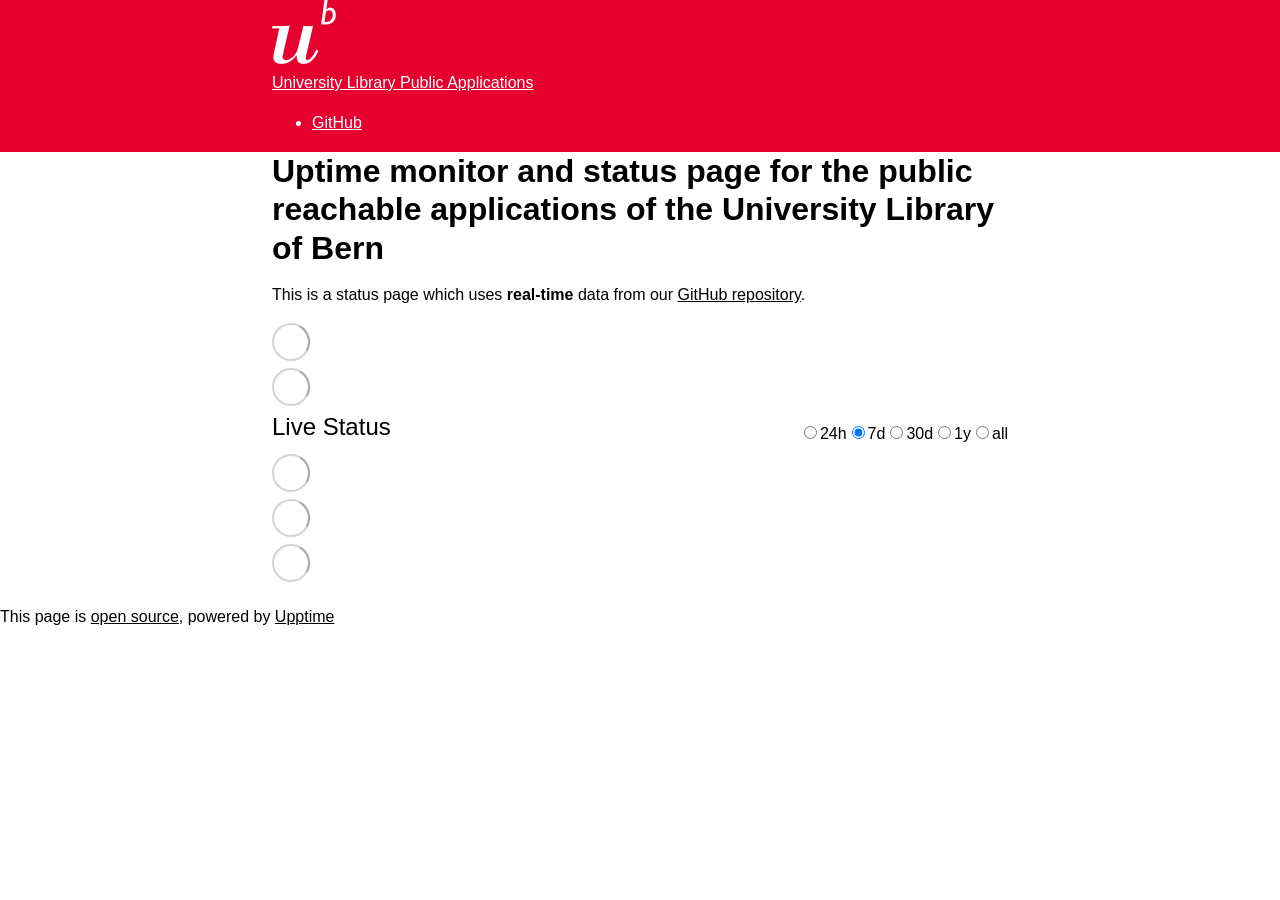
==== commit c19bff20: "deploy: 96d856f994f834594fdb917c448d75d9ae84cd68" ====
--- a/index.html
+++ b/index.html
@@ -1,4 +1,4 @@
-<!DOCTYPE html> <html lang=en> <head> <meta charset=utf-8> <meta content="width=device-width,initial-scale=1" name=viewport> <meta content=#333333 name=theme-color> <base href=/ub-public-services-status/ > <link href=manifest.json rel=manifest crossorigin=use-credentials> <script>__SAPPER__={baseUrl:"/ub-public-services-status",preloaded:[void 0,{}]};if('serviceWorker' in navigator)navigator.serviceWorker.register('/ub-public-services-status/service-worker.js');(function(){try{eval("async function x(){}");var main="/ub-public-services-status/client/client.0f998196.js"}catch(e){main="/ub-public-services-status/client/legacy/client.0d8d81a5.js"};var s=document.createElement("script");try{new Function("if(0)import('')")();s.src=main;s.type="module";s.crossOrigin="use-credentials";}catch(e){s.src="/ub-public-services-status/client/shimport@2.0.5.js";s.setAttribute("data-main",main);}document.head.appendChild(s);}());</script> <link href=client/client-31a52aa5.css rel=stylesheet><link href=client/createOctokit-a85f76c7.css rel=stylesheet><link href=client/index-b0b6455a.css rel=stylesheet> <title>University Library Public Applications</title><link href=https://ub-unibe-ch.github.io/ub-public-services-status/unibe-theme.css rel=stylesheet><link href=https://ub-unibe-ch.github.io/ub-public-services-status/global.css rel=stylesheet><link href=https://raw.githubusercontent.com/upptime/upptime/master/assets/upptime-icon.svg rel=icon type=image/svg><link href=/logo-192.png rel=icon type=image/png> <link href=/ub-public-services-status/client/client.0f998196.js rel=modulepreload as=script crossorigin=use-credentials><link href=/ub-public-services-status/client/client-31a52aa5.css rel=preload as=style><link href=/ub-public-services-status/client/index.bfa4e384.js rel=modulepreload as=script crossorigin=use-credentials><link href=/ub-public-services-status/client/createOctokit.188de7a0.js rel=modulepreload as=script crossorigin=use-credentials><link href=/ub-public-services-status/client/inject_styles.803b7e80.js rel=modulepreload as=script crossorigin=use-credentials><link href=/ub-public-services-status/client/createOctokit-a85f76c7.css rel=preload as=style><link href=/ub-public-services-status/client/index-b0b6455a.css rel=preload as=style></head> <body> <div id=sapper> <nav class=svelte-a08hsz><div class="svelte-a08hsz container"><div><a href=https://ub-unibe-ch.github.io/ub-public-services-status class="svelte-a08hsz logo"><img alt="" class=svelte-a08hsz src=https://raw.githubusercontent.com/upptime/upptime.js.org/master/static/img/icon.svg> <div>University Library Public Applications</div></a></div> <ul class=svelte-a08hsz><li><a href=/ class=svelte-a08hsz target=_self aria-current=page>Status</a> <li><a href=https://github.com/ub-unibe-ch/ub-public-services-status class=svelte-a08hsz target=_self>GitHub</a> </li> </ul></div> </nav> <main class=container> <header class=svelte-ngkazm><h1><strong>Uptime monitor and status page for the public reachable applications of the University Library of Bern</strong></h1> <p class="svelte-ngkazm lead">This is a status page which uses <strong>real-time</strong> data from our <a href=https://github.com/$OWNER/$REPO>GitHub repository</a>.</header> <section class=svelte-8lnl4f><div class="svelte-68jxue loading"><svg class=svelte-68jxue height=38 stroke=#aaa width=38 xmlns=http://www.w3.org/2000/svg><g fill=none fill-rule=evenodd><g stroke-width=2 transform="translate(1 1)"><circle cx=18 cy=18 r=18 stroke-opacity=.5></circle><path d="M36 18c0-9.94-8.06-18-18-18"><animateTransform attributeName=transform dur=1s from="0 18 18" repeatCount=indefinite to="360 18 18" type=rotate></animateTransform></path></g></g></svg></div> </section> <section class=svelte-8lnl4f><div class="svelte-68jxue loading"><svg class=svelte-68jxue height=38 stroke=#aaa width=38 xmlns=http://www.w3.org/2000/svg><g fill=none fill-rule=evenodd><g stroke-width=2 transform="translate(1 1)"><circle cx=18 cy=18 r=18 stroke-opacity=.5></circle><path d="M36 18c0-9.94-8.06-18-18-18"><animateTransform attributeName=transform dur=1s from="0 18 18" repeatCount=indefinite to="360 18 18" type=rotate></animateTransform></path></g></g></svg></div> </section> <div class="svelte-fqsq6s f changed"><h2>Live Status</h2> <form class="svelte-fqsq6s f r"><div><input class=svelte-fqsq6s id=data_day name=d type=radio value=day><label class=svelte-fqsq6s for=data_day>24h</label></div> <div><input class=svelte-fqsq6s id=data_week name=d type=radio value=week checked><label class=svelte-fqsq6s for=data_week>7d</label></div> <div><input class=svelte-fqsq6s id=data_month name=d type=radio value=month><label class=svelte-fqsq6s for=data_month>30d</label></div> <div><input class=svelte-fqsq6s id=data_year name=d type=radio value=year><label class=svelte-fqsq6s for=data_year>1y</label></div> <div><input class=svelte-fqsq6s id=data_all name=d type=radio value=all><label class=svelte-fqsq6s for=data_all>all</label></div></form></div> <section class="svelte-fqsq6s live-status"><div class="svelte-68jxue loading"><svg class=svelte-68jxue height=38 stroke=#aaa width=38 xmlns=http://www.w3.org/2000/svg><g fill=none fill-rule=evenodd><g stroke-width=2 transform="translate(1 1)"><circle cx=18 cy=18 r=18 stroke-opacity=.5></circle><path d="M36 18c0-9.94-8.06-18-18-18"><animateTransform attributeName=transform dur=1s from="0 18 18" repeatCount=indefinite to="360 18 18" type=rotate></animateTransform></path></g></g></svg></div> </section> <section><div class="svelte-68jxue loading"><svg class=svelte-68jxue height=38 stroke=#aaa width=38 xmlns=http://www.w3.org/2000/svg><g fill=none fill-rule=evenodd><g stroke-width=2 transform="translate(1 1)"><circle cx=18 cy=18 r=18 stroke-opacity=.5></circle><path d="M36 18c0-9.94-8.06-18-18-18"><animateTransform attributeName=transform dur=1s from="0 18 18" repeatCount=indefinite to="360 18 18" type=rotate></animateTransform></path></g></g></svg></div> </section> <section><div class="svelte-68jxue loading"><svg class=svelte-68jxue height=38 stroke=#aaa width=38 xmlns=http://www.w3.org/2000/svg><g fill=none fill-rule=evenodd><g stroke-width=2 transform="translate(1 1)"><circle cx=18 cy=18 r=18 stroke-opacity=.5></circle><path d="M36 18c0-9.94-8.06-18-18-18"><animateTransform attributeName=transform dur=1s from="0 18 18" repeatCount=indefinite to="360 18 18" type=rotate></animateTransform></path></g></g></svg></div></section></main> <footer class=svelte-jbr799><p>This page is <a href=https://github.com/ub-unibe-ch/ub-public-services-status>open source</a>, powered by <a href=https://upptime.js.org>Upptime</a></p> </footer></div> <script> try {
+<!DOCTYPE html> <html lang=en> <head> <meta charset=utf-8> <meta content="width=device-width,initial-scale=1" name=viewport> <meta content=#333333 name=theme-color> <base href=/ub-public-services-status/ > <link href=manifest.json rel=manifest crossorigin=use-credentials> <script>__SAPPER__={baseUrl:"/ub-public-services-status",preloaded:[void 0,{}]};if('serviceWorker' in navigator)navigator.serviceWorker.register('/ub-public-services-status/service-worker.js');(function(){try{eval("async function x(){}");var main="/ub-public-services-status/client/client.aeadbc21.js"}catch(e){main="/ub-public-services-status/client/legacy/client.69578b0d.js"};var s=document.createElement("script");try{new Function("if(0)import('')")();s.src=main;s.type="module";s.crossOrigin="use-credentials";}catch(e){s.src="/ub-public-services-status/client/shimport@2.0.5.js";s.setAttribute("data-main",main);}document.head.appendChild(s);}());</script> <link href=client/client-31a52aa5.css rel=stylesheet><link href=client/createOctokit-a85f76c7.css rel=stylesheet><link href=client/index-b0b6455a.css rel=stylesheet> <title>University Library Public Applications</title><link href=https://ub-unibe-ch.github.io/ub-public-services-status/unibe-theme.css rel=stylesheet><link href=https://ub-unibe-ch.github.io/ub-public-services-status/global.css rel=stylesheet><link href=https://raw.githubusercontent.com/upptime/upptime/master/assets/upptime-icon.svg rel=icon type=image/svg><link href=/logo-192.png rel=icon type=image/png> <link href=/ub-public-services-status/client/client.aeadbc21.js rel=modulepreload as=script crossorigin=use-credentials><link href=/ub-public-services-status/client/client-31a52aa5.css rel=preload as=style><link href=/ub-public-services-status/client/index.2ce65a16.js rel=modulepreload as=script crossorigin=use-credentials><link href=/ub-public-services-status/client/createOctokit.e76e28a8.js rel=modulepreload as=script crossorigin=use-credentials><link href=/ub-public-services-status/client/inject_styles.803b7e80.js rel=modulepreload as=script crossorigin=use-credentials><link href=/ub-public-services-status/client/createOctokit-a85f76c7.css rel=preload as=style><link href=/ub-public-services-status/client/index-b0b6455a.css rel=preload as=style></head> <body> <div id=sapper> <nav class=svelte-a08hsz><div class="svelte-a08hsz container"><div><a href=https://ub-unibe-ch.github.io/ub-public-services-status class="svelte-a08hsz logo"><img alt="" class=svelte-a08hsz src=https://ub-unibe-ch.github.io/ub-public-services-status/logo.png> <div>University Library Public Applications</div></a></div> <ul class=svelte-a08hsz><li><a href=https://github.com/ub-unibe-ch/ub-public-services-status class=svelte-a08hsz target=_self>GitHub</a> </li> </ul></div> </nav> <main class=container> <header class=svelte-ngkazm><h1><strong>Uptime monitor and status page for the public reachable applications of the University Library of Bern</strong></h1> <p class="svelte-ngkazm lead">This is a status page which uses <strong>real-time</strong> data from our <a href=https://github.com/$OWNER/$REPO>GitHub repository</a>.</header> <section class=svelte-8lnl4f><div class="svelte-68jxue loading"><svg class=svelte-68jxue height=38 stroke=#aaa width=38 xmlns=http://www.w3.org/2000/svg><g fill=none fill-rule=evenodd><g stroke-width=2 transform="translate(1 1)"><circle cx=18 cy=18 r=18 stroke-opacity=.5></circle><path d="M36 18c0-9.94-8.06-18-18-18"><animateTransform attributeName=transform dur=1s from="0 18 18" repeatCount=indefinite to="360 18 18" type=rotate></animateTransform></path></g></g></svg></div> </section> <section class=svelte-8lnl4f><div class="svelte-68jxue loading"><svg class=svelte-68jxue height=38 stroke=#aaa width=38 xmlns=http://www.w3.org/2000/svg><g fill=none fill-rule=evenodd><g stroke-width=2 transform="translate(1 1)"><circle cx=18 cy=18 r=18 stroke-opacity=.5></circle><path d="M36 18c0-9.94-8.06-18-18-18"><animateTransform attributeName=transform dur=1s from="0 18 18" repeatCount=indefinite to="360 18 18" type=rotate></animateTransform></path></g></g></svg></div> </section> <div class="svelte-fqsq6s f changed"><h2>Live Status</h2> <form class="svelte-fqsq6s f r"><div><input class=svelte-fqsq6s id=data_day name=d type=radio value=day><label class=svelte-fqsq6s for=data_day>24h</label></div> <div><input class=svelte-fqsq6s id=data_week name=d type=radio value=week checked><label class=svelte-fqsq6s for=data_week>7d</label></div> <div><input class=svelte-fqsq6s id=data_month name=d type=radio value=month><label class=svelte-fqsq6s for=data_month>30d</label></div> <div><input class=svelte-fqsq6s id=data_year name=d type=radio value=year><label class=svelte-fqsq6s for=data_year>1y</label></div> <div><input class=svelte-fqsq6s id=data_all name=d type=radio value=all><label class=svelte-fqsq6s for=data_all>all</label></div></form></div> <section class="svelte-fqsq6s live-status"><div class="svelte-68jxue loading"><svg class=svelte-68jxue height=38 stroke=#aaa width=38 xmlns=http://www.w3.org/2000/svg><g fill=none fill-rule=evenodd><g stroke-width=2 transform="translate(1 1)"><circle cx=18 cy=18 r=18 stroke-opacity=.5></circle><path d="M36 18c0-9.94-8.06-18-18-18"><animateTransform attributeName=transform dur=1s from="0 18 18" repeatCount=indefinite to="360 18 18" type=rotate></animateTransform></path></g></g></svg></div> </section> <section><div class="svelte-68jxue loading"><svg class=svelte-68jxue height=38 stroke=#aaa width=38 xmlns=http://www.w3.org/2000/svg><g fill=none fill-rule=evenodd><g stroke-width=2 transform="translate(1 1)"><circle cx=18 cy=18 r=18 stroke-opacity=.5></circle><path d="M36 18c0-9.94-8.06-18-18-18"><animateTransform attributeName=transform dur=1s from="0 18 18" repeatCount=indefinite to="360 18 18" type=rotate></animateTransform></path></g></g></svg></div> </section> <section><div class="svelte-68jxue loading"><svg class=svelte-68jxue height=38 stroke=#aaa width=38 xmlns=http://www.w3.org/2000/svg><g fill=none fill-rule=evenodd><g stroke-width=2 transform="translate(1 1)"><circle cx=18 cy=18 r=18 stroke-opacity=.5></circle><path d="M36 18c0-9.94-8.06-18-18-18"><animateTransform attributeName=transform dur=1s from="0 18 18" repeatCount=indefinite to="360 18 18" type=rotate></animateTransform></path></g></g></svg></div></section></main> <footer class=svelte-jbr799><p>This page is <a href=https://github.com/ub-unibe-ch/ub-public-services-status>open source</a>, powered by <a href=https://upptime.js.org>Upptime</a></p> </footer></div> <script> try {
         if (typeof window !== "undefined" && window.navigator && navigator.serviceWorker) {
           navigator.serviceWorker.getRegistrations().then(function (registrations) {
             for (let registration of registrations) {
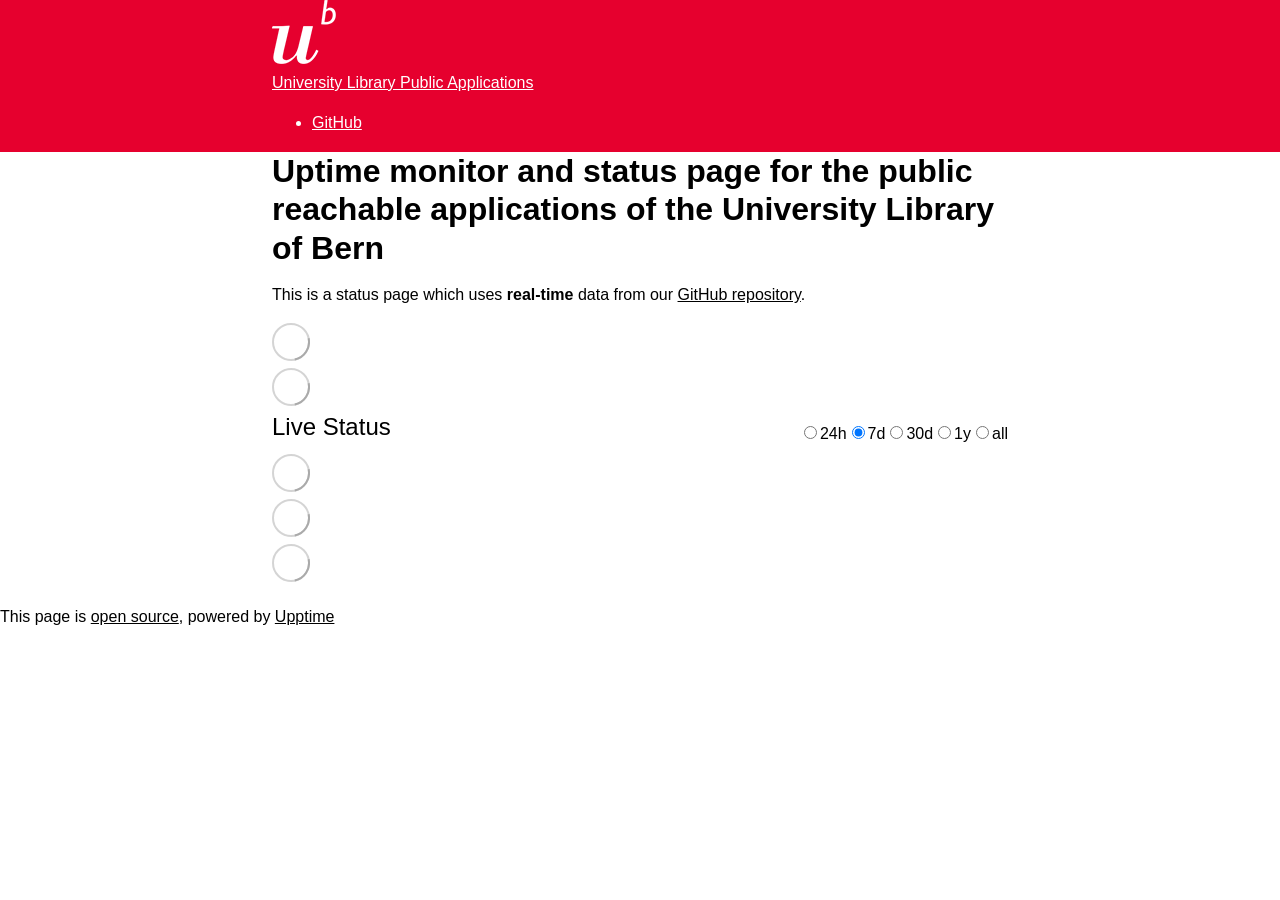
==== commit f9754398: "deploy: 00f8c565c5c047fa2223da2a561b4ccfa18aad80" ====
--- a/index.html
+++ b/index.html
@@ -1,4 +1,4 @@
-<!DOCTYPE html> <html lang=en> <head> <meta charset=utf-8> <meta content="width=device-width,initial-scale=1" name=viewport> <meta content=#333333 name=theme-color> <base href=/ub-public-services-status/ > <link href=manifest.json rel=manifest crossorigin=use-credentials> <script>__SAPPER__={baseUrl:"/ub-public-services-status",preloaded:[void 0,{}]};if('serviceWorker' in navigator)navigator.serviceWorker.register('/ub-public-services-status/service-worker.js');(function(){try{eval("async function x(){}");var main="/ub-public-services-status/client/client.aeadbc21.js"}catch(e){main="/ub-public-services-status/client/legacy/client.69578b0d.js"};var s=document.createElement("script");try{new Function("if(0)import('')")();s.src=main;s.type="module";s.crossOrigin="use-credentials";}catch(e){s.src="/ub-public-services-status/client/shimport@2.0.5.js";s.setAttribute("data-main",main);}document.head.appendChild(s);}());</script> <link href=client/client-31a52aa5.css rel=stylesheet><link href=client/createOctokit-a85f76c7.css rel=stylesheet><link href=client/index-b0b6455a.css rel=stylesheet> <title>University Library Public Applications</title><link href=https://ub-unibe-ch.github.io/ub-public-services-status/unibe-theme.css rel=stylesheet><link href=https://ub-unibe-ch.github.io/ub-public-services-status/global.css rel=stylesheet><link href=https://raw.githubusercontent.com/upptime/upptime/master/assets/upptime-icon.svg rel=icon type=image/svg><link href=/logo-192.png rel=icon type=image/png> <link href=/ub-public-services-status/client/client.aeadbc21.js rel=modulepreload as=script crossorigin=use-credentials><link href=/ub-public-services-status/client/client-31a52aa5.css rel=preload as=style><link href=/ub-public-services-status/client/index.2ce65a16.js rel=modulepreload as=script crossorigin=use-credentials><link href=/ub-public-services-status/client/createOctokit.e76e28a8.js rel=modulepreload as=script crossorigin=use-credentials><link href=/ub-public-services-status/client/inject_styles.803b7e80.js rel=modulepreload as=script crossorigin=use-credentials><link href=/ub-public-services-status/client/createOctokit-a85f76c7.css rel=preload as=style><link href=/ub-public-services-status/client/index-b0b6455a.css rel=preload as=style></head> <body> <div id=sapper> <nav class=svelte-a08hsz><div class="svelte-a08hsz container"><div><a href=https://ub-unibe-ch.github.io/ub-public-services-status class="svelte-a08hsz logo"><img alt="" class=svelte-a08hsz src=https://ub-unibe-ch.github.io/ub-public-services-status/logo.png> <div>University Library Public Applications</div></a></div> <ul class=svelte-a08hsz><li><a href=https://github.com/ub-unibe-ch/ub-public-services-status class=svelte-a08hsz target=_self>GitHub</a> </li> </ul></div> </nav> <main class=container> <header class=svelte-ngkazm><h1><strong>Uptime monitor and status page for the public reachable applications of the University Library of Bern</strong></h1> <p class="svelte-ngkazm lead">This is a status page which uses <strong>real-time</strong> data from our <a href=https://github.com/$OWNER/$REPO>GitHub repository</a>.</header> <section class=svelte-8lnl4f><div class="svelte-68jxue loading"><svg class=svelte-68jxue height=38 stroke=#aaa width=38 xmlns=http://www.w3.org/2000/svg><g fill=none fill-rule=evenodd><g stroke-width=2 transform="translate(1 1)"><circle cx=18 cy=18 r=18 stroke-opacity=.5></circle><path d="M36 18c0-9.94-8.06-18-18-18"><animateTransform attributeName=transform dur=1s from="0 18 18" repeatCount=indefinite to="360 18 18" type=rotate></animateTransform></path></g></g></svg></div> </section> <section class=svelte-8lnl4f><div class="svelte-68jxue loading"><svg class=svelte-68jxue height=38 stroke=#aaa width=38 xmlns=http://www.w3.org/2000/svg><g fill=none fill-rule=evenodd><g stroke-width=2 transform="translate(1 1)"><circle cx=18 cy=18 r=18 stroke-opacity=.5></circle><path d="M36 18c0-9.94-8.06-18-18-18"><animateTransform attributeName=transform dur=1s from="0 18 18" repeatCount=indefinite to="360 18 18" type=rotate></animateTransform></path></g></g></svg></div> </section> <div class="svelte-fqsq6s f changed"><h2>Live Status</h2> <form class="svelte-fqsq6s f r"><div><input class=svelte-fqsq6s id=data_day name=d type=radio value=day><label class=svelte-fqsq6s for=data_day>24h</label></div> <div><input class=svelte-fqsq6s id=data_week name=d type=radio value=week checked><label class=svelte-fqsq6s for=data_week>7d</label></div> <div><input class=svelte-fqsq6s id=data_month name=d type=radio value=month><label class=svelte-fqsq6s for=data_month>30d</label></div> <div><input class=svelte-fqsq6s id=data_year name=d type=radio value=year><label class=svelte-fqsq6s for=data_year>1y</label></div> <div><input class=svelte-fqsq6s id=data_all name=d type=radio value=all><label class=svelte-fqsq6s for=data_all>all</label></div></form></div> <section class="svelte-fqsq6s live-status"><div class="svelte-68jxue loading"><svg class=svelte-68jxue height=38 stroke=#aaa width=38 xmlns=http://www.w3.org/2000/svg><g fill=none fill-rule=evenodd><g stroke-width=2 transform="translate(1 1)"><circle cx=18 cy=18 r=18 stroke-opacity=.5></circle><path d="M36 18c0-9.94-8.06-18-18-18"><animateTransform attributeName=transform dur=1s from="0 18 18" repeatCount=indefinite to="360 18 18" type=rotate></animateTransform></path></g></g></svg></div> </section> <section><div class="svelte-68jxue loading"><svg class=svelte-68jxue height=38 stroke=#aaa width=38 xmlns=http://www.w3.org/2000/svg><g fill=none fill-rule=evenodd><g stroke-width=2 transform="translate(1 1)"><circle cx=18 cy=18 r=18 stroke-opacity=.5></circle><path d="M36 18c0-9.94-8.06-18-18-18"><animateTransform attributeName=transform dur=1s from="0 18 18" repeatCount=indefinite to="360 18 18" type=rotate></animateTransform></path></g></g></svg></div> </section> <section><div class="svelte-68jxue loading"><svg class=svelte-68jxue height=38 stroke=#aaa width=38 xmlns=http://www.w3.org/2000/svg><g fill=none fill-rule=evenodd><g stroke-width=2 transform="translate(1 1)"><circle cx=18 cy=18 r=18 stroke-opacity=.5></circle><path d="M36 18c0-9.94-8.06-18-18-18"><animateTransform attributeName=transform dur=1s from="0 18 18" repeatCount=indefinite to="360 18 18" type=rotate></animateTransform></path></g></g></svg></div></section></main> <footer class=svelte-jbr799><p>This page is <a href=https://github.com/ub-unibe-ch/ub-public-services-status>open source</a>, powered by <a href=https://upptime.js.org>Upptime</a></p> </footer></div> <script> try {
+<!DOCTYPE html> <html lang=en> <head> <meta charset=utf-8> <meta content="width=device-width,initial-scale=1" name=viewport> <meta content=#333333 name=theme-color> <base href=/ub-public-services-status/ > <link href=manifest.json rel=manifest crossorigin=use-credentials> <script>__SAPPER__={baseUrl:"/ub-public-services-status",preloaded:[void 0,{}]};if('serviceWorker' in navigator)navigator.serviceWorker.register('/ub-public-services-status/service-worker.js');(function(){try{eval("async function x(){}");var main="/ub-public-services-status/client/client.2a141d1f.js"}catch(e){main="/ub-public-services-status/client/legacy/client.89ceb6bb.js"};var s=document.createElement("script");try{new Function("if(0)import('')")();s.src=main;s.type="module";s.crossOrigin="use-credentials";}catch(e){s.src="/ub-public-services-status/client/shimport@2.0.5.js";s.setAttribute("data-main",main);}document.head.appendChild(s);}());</script> <link href=client/client-31a52aa5.css rel=stylesheet><link href=client/createOctokit-a85f76c7.css rel=stylesheet><link href=client/index-b0b6455a.css rel=stylesheet> <title>University Library Public Applications</title><link href=https://ub-unibe-ch.github.io/ub-public-services-status/unibe-theme.css rel=stylesheet><link href=https://ub-unibe-ch.github.io/ub-public-services-status/global.css rel=stylesheet><link href=https://raw.githubusercontent.com/upptime/upptime/master/assets/upptime-icon.svg rel=icon type=image/svg><link href=/logo-192.png rel=icon type=image/png> <link href=/ub-public-services-status/client/client.2a141d1f.js rel=modulepreload as=script crossorigin=use-credentials><link href=/ub-public-services-status/client/client-31a52aa5.css rel=preload as=style><link href=/ub-public-services-status/client/index.6aa65e2e.js rel=modulepreload as=script crossorigin=use-credentials><link href=/ub-public-services-status/client/createOctokit.6daa72b1.js rel=modulepreload as=script crossorigin=use-credentials><link href=/ub-public-services-status/client/inject_styles.803b7e80.js rel=modulepreload as=script crossorigin=use-credentials><link href=/ub-public-services-status/client/createOctokit-a85f76c7.css rel=preload as=style><link href=/ub-public-services-status/client/index-b0b6455a.css rel=preload as=style></head> <body> <div id=sapper> <nav class=svelte-a08hsz><div class="svelte-a08hsz container"><div><a href=https://ub-unibe-ch.github.io/ub-public-services-status class="svelte-a08hsz logo"><img alt="" class=svelte-a08hsz src=https://ub-unibe-ch.github.io/ub-public-services-status/logo.png> <div>University Library Public Applications</div></a></div> <ul class=svelte-a08hsz><li><a href=https://github.com/ub-unibe-ch/ub-public-services-status class=svelte-a08hsz target=_self>GitHub</a> </li> </ul></div> </nav> <main class=container> <header class=svelte-ngkazm><h1><strong>Uptime monitor and status page for the public reachable applications of the University Library of Bern</strong></h1> <p class="svelte-ngkazm lead">This is a status page which uses <strong>real-time</strong> data from our <a href=https://github.com/ub-unibe-ch/ub-public-services-status>GitHub repository</a>.</header> <section class=svelte-8lnl4f><div class="svelte-68jxue loading"><svg class=svelte-68jxue height=38 stroke=#aaa width=38 xmlns=http://www.w3.org/2000/svg><g fill=none fill-rule=evenodd><g stroke-width=2 transform="translate(1 1)"><circle cx=18 cy=18 r=18 stroke-opacity=.5></circle><path d="M36 18c0-9.94-8.06-18-18-18"><animateTransform attributeName=transform dur=1s from="0 18 18" repeatCount=indefinite to="360 18 18" type=rotate></animateTransform></path></g></g></svg></div> </section> <section class=svelte-8lnl4f><div class="svelte-68jxue loading"><svg class=svelte-68jxue height=38 stroke=#aaa width=38 xmlns=http://www.w3.org/2000/svg><g fill=none fill-rule=evenodd><g stroke-width=2 transform="translate(1 1)"><circle cx=18 cy=18 r=18 stroke-opacity=.5></circle><path d="M36 18c0-9.94-8.06-18-18-18"><animateTransform attributeName=transform dur=1s from="0 18 18" repeatCount=indefinite to="360 18 18" type=rotate></animateTransform></path></g></g></svg></div> </section> <div class="svelte-fqsq6s f changed"><h2>Live Status</h2> <form class="svelte-fqsq6s f r"><div><input class=svelte-fqsq6s id=data_day name=d type=radio value=day><label class=svelte-fqsq6s for=data_day>24h</label></div> <div><input class=svelte-fqsq6s id=data_week name=d type=radio value=week checked><label class=svelte-fqsq6s for=data_week>7d</label></div> <div><input class=svelte-fqsq6s id=data_month name=d type=radio value=month><label class=svelte-fqsq6s for=data_month>30d</label></div> <div><input class=svelte-fqsq6s id=data_year name=d type=radio value=year><label class=svelte-fqsq6s for=data_year>1y</label></div> <div><input class=svelte-fqsq6s id=data_all name=d type=radio value=all><label class=svelte-fqsq6s for=data_all>all</label></div></form></div> <section class="svelte-fqsq6s live-status"><div class="svelte-68jxue loading"><svg class=svelte-68jxue height=38 stroke=#aaa width=38 xmlns=http://www.w3.org/2000/svg><g fill=none fill-rule=evenodd><g stroke-width=2 transform="translate(1 1)"><circle cx=18 cy=18 r=18 stroke-opacity=.5></circle><path d="M36 18c0-9.94-8.06-18-18-18"><animateTransform attributeName=transform dur=1s from="0 18 18" repeatCount=indefinite to="360 18 18" type=rotate></animateTransform></path></g></g></svg></div> </section> <section><div class="svelte-68jxue loading"><svg class=svelte-68jxue height=38 stroke=#aaa width=38 xmlns=http://www.w3.org/2000/svg><g fill=none fill-rule=evenodd><g stroke-width=2 transform="translate(1 1)"><circle cx=18 cy=18 r=18 stroke-opacity=.5></circle><path d="M36 18c0-9.94-8.06-18-18-18"><animateTransform attributeName=transform dur=1s from="0 18 18" repeatCount=indefinite to="360 18 18" type=rotate></animateTransform></path></g></g></svg></div> </section> <section><div class="svelte-68jxue loading"><svg class=svelte-68jxue height=38 stroke=#aaa width=38 xmlns=http://www.w3.org/2000/svg><g fill=none fill-rule=evenodd><g stroke-width=2 transform="translate(1 1)"><circle cx=18 cy=18 r=18 stroke-opacity=.5></circle><path d="M36 18c0-9.94-8.06-18-18-18"><animateTransform attributeName=transform dur=1s from="0 18 18" repeatCount=indefinite to="360 18 18" type=rotate></animateTransform></path></g></g></svg></div></section></main> <footer class=svelte-jbr799><p>This page is <a href=https://github.com/ub-unibe-ch/ub-public-services-status>open source</a>, powered by <a href=https://upptime.js.org>Upptime</a></p> </footer></div> <script> try {
         if (typeof window !== "undefined" && window.navigator && navigator.serviceWorker) {
           navigator.serviceWorker.getRegistrations().then(function (registrations) {
             for (let registration of registrations) {
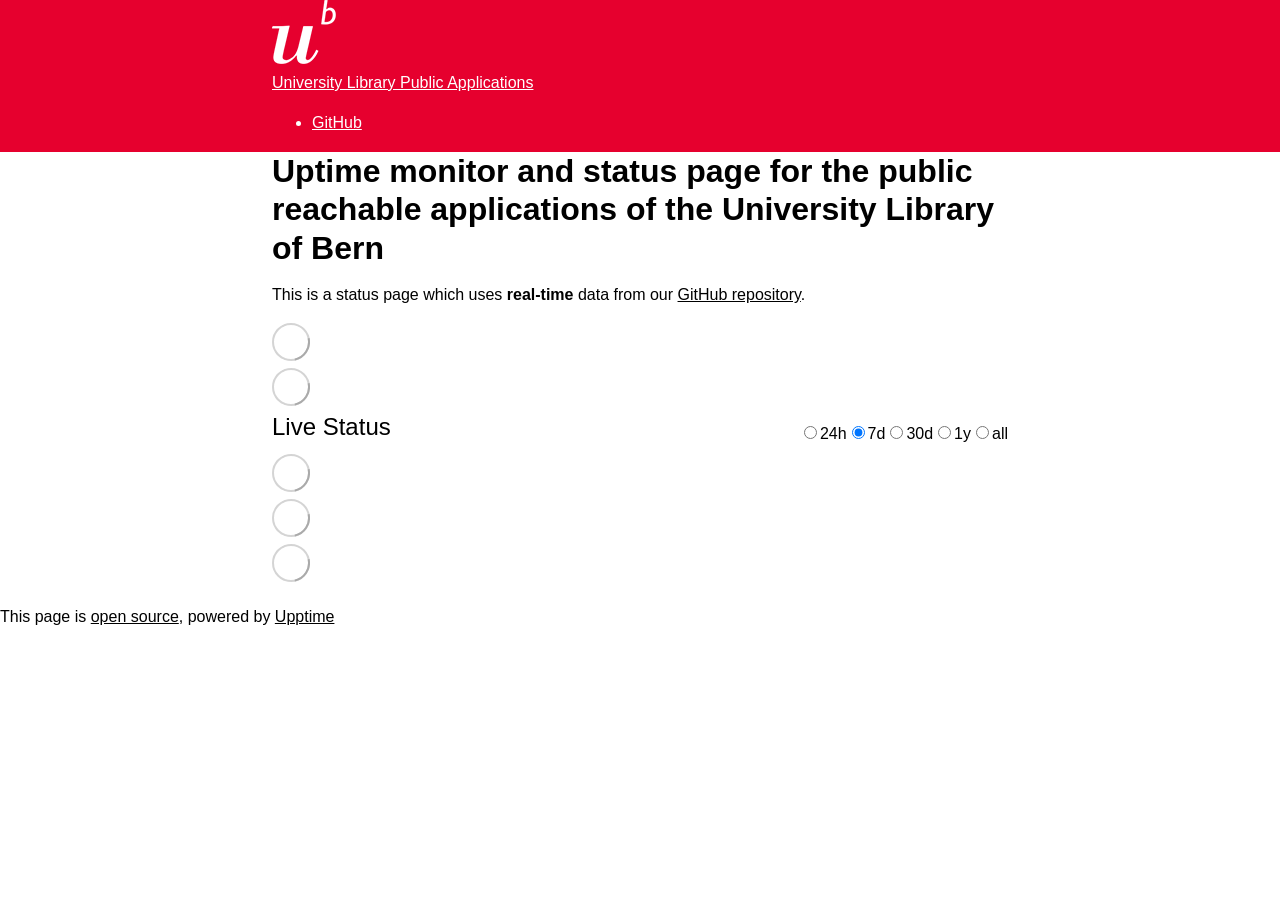
==== commit 236fd10b: "deploy: 519b8278883dcae8be6ff28f6ed9d3ebf34ac44c" ====
--- a/index.html
+++ b/index.html
@@ -1,4 +1,4 @@
-<!DOCTYPE html> <html lang=en> <head> <meta charset=utf-8> <meta content="width=device-width,initial-scale=1" name=viewport> <meta content=#333333 name=theme-color> <base href=/ub-public-services-status/ > <link href=manifest.json rel=manifest crossorigin=use-credentials> <script>__SAPPER__={baseUrl:"/ub-public-services-status",preloaded:[void 0,{}]};if('serviceWorker' in navigator)navigator.serviceWorker.register('/ub-public-services-status/service-worker.js');(function(){try{eval("async function x(){}");var main="/ub-public-services-status/client/client.2a141d1f.js"}catch(e){main="/ub-public-services-status/client/legacy/client.89ceb6bb.js"};var s=document.createElement("script");try{new Function("if(0)import('')")();s.src=main;s.type="module";s.crossOrigin="use-credentials";}catch(e){s.src="/ub-public-services-status/client/shimport@2.0.5.js";s.setAttribute("data-main",main);}document.head.appendChild(s);}());</script> <link href=client/client-31a52aa5.css rel=stylesheet><link href=client/createOctokit-a85f76c7.css rel=stylesheet><link href=client/index-b0b6455a.css rel=stylesheet> <title>University Library Public Applications</title><link href=https://ub-unibe-ch.github.io/ub-public-services-status/unibe-theme.css rel=stylesheet><link href=https://ub-unibe-ch.github.io/ub-public-services-status/global.css rel=stylesheet><link href=https://raw.githubusercontent.com/upptime/upptime/master/assets/upptime-icon.svg rel=icon type=image/svg><link href=/logo-192.png rel=icon type=image/png> <link href=/ub-public-services-status/client/client.2a141d1f.js rel=modulepreload as=script crossorigin=use-credentials><link href=/ub-public-services-status/client/client-31a52aa5.css rel=preload as=style><link href=/ub-public-services-status/client/index.6aa65e2e.js rel=modulepreload as=script crossorigin=use-credentials><link href=/ub-public-services-status/client/createOctokit.6daa72b1.js rel=modulepreload as=script crossorigin=use-credentials><link href=/ub-public-services-status/client/inject_styles.803b7e80.js rel=modulepreload as=script crossorigin=use-credentials><link href=/ub-public-services-status/client/createOctokit-a85f76c7.css rel=preload as=style><link href=/ub-public-services-status/client/index-b0b6455a.css rel=preload as=style></head> <body> <div id=sapper> <nav class=svelte-a08hsz><div class="svelte-a08hsz container"><div><a href=https://ub-unibe-ch.github.io/ub-public-services-status class="svelte-a08hsz logo"><img alt="" class=svelte-a08hsz src=https://ub-unibe-ch.github.io/ub-public-services-status/logo.png> <div>University Library Public Applications</div></a></div> <ul class=svelte-a08hsz><li><a href=https://github.com/ub-unibe-ch/ub-public-services-status class=svelte-a08hsz target=_self>GitHub</a> </li> </ul></div> </nav> <main class=container> <header class=svelte-ngkazm><h1><strong>Uptime monitor and status page for the public reachable applications of the University Library of Bern</strong></h1> <p class="svelte-ngkazm lead">This is a status page which uses <strong>real-time</strong> data from our <a href=https://github.com/ub-unibe-ch/ub-public-services-status>GitHub repository</a>.</header> <section class=svelte-8lnl4f><div class="svelte-68jxue loading"><svg class=svelte-68jxue height=38 stroke=#aaa width=38 xmlns=http://www.w3.org/2000/svg><g fill=none fill-rule=evenodd><g stroke-width=2 transform="translate(1 1)"><circle cx=18 cy=18 r=18 stroke-opacity=.5></circle><path d="M36 18c0-9.94-8.06-18-18-18"><animateTransform attributeName=transform dur=1s from="0 18 18" repeatCount=indefinite to="360 18 18" type=rotate></animateTransform></path></g></g></svg></div> </section> <section class=svelte-8lnl4f><div class="svelte-68jxue loading"><svg class=svelte-68jxue height=38 stroke=#aaa width=38 xmlns=http://www.w3.org/2000/svg><g fill=none fill-rule=evenodd><g stroke-width=2 transform="translate(1 1)"><circle cx=18 cy=18 r=18 stroke-opacity=.5></circle><path d="M36 18c0-9.94-8.06-18-18-18"><animateTransform attributeName=transform dur=1s from="0 18 18" repeatCount=indefinite to="360 18 18" type=rotate></animateTransform></path></g></g></svg></div> </section> <div class="svelte-fqsq6s f changed"><h2>Live Status</h2> <form class="svelte-fqsq6s f r"><div><input class=svelte-fqsq6s id=data_day name=d type=radio value=day><label class=svelte-fqsq6s for=data_day>24h</label></div> <div><input class=svelte-fqsq6s id=data_week name=d type=radio value=week checked><label class=svelte-fqsq6s for=data_week>7d</label></div> <div><input class=svelte-fqsq6s id=data_month name=d type=radio value=month><label class=svelte-fqsq6s for=data_month>30d</label></div> <div><input class=svelte-fqsq6s id=data_year name=d type=radio value=year><label class=svelte-fqsq6s for=data_year>1y</label></div> <div><input class=svelte-fqsq6s id=data_all name=d type=radio value=all><label class=svelte-fqsq6s for=data_all>all</label></div></form></div> <section class="svelte-fqsq6s live-status"><div class="svelte-68jxue loading"><svg class=svelte-68jxue height=38 stroke=#aaa width=38 xmlns=http://www.w3.org/2000/svg><g fill=none fill-rule=evenodd><g stroke-width=2 transform="translate(1 1)"><circle cx=18 cy=18 r=18 stroke-opacity=.5></circle><path d="M36 18c0-9.94-8.06-18-18-18"><animateTransform attributeName=transform dur=1s from="0 18 18" repeatCount=indefinite to="360 18 18" type=rotate></animateTransform></path></g></g></svg></div> </section> <section><div class="svelte-68jxue loading"><svg class=svelte-68jxue height=38 stroke=#aaa width=38 xmlns=http://www.w3.org/2000/svg><g fill=none fill-rule=evenodd><g stroke-width=2 transform="translate(1 1)"><circle cx=18 cy=18 r=18 stroke-opacity=.5></circle><path d="M36 18c0-9.94-8.06-18-18-18"><animateTransform attributeName=transform dur=1s from="0 18 18" repeatCount=indefinite to="360 18 18" type=rotate></animateTransform></path></g></g></svg></div> </section> <section><div class="svelte-68jxue loading"><svg class=svelte-68jxue height=38 stroke=#aaa width=38 xmlns=http://www.w3.org/2000/svg><g fill=none fill-rule=evenodd><g stroke-width=2 transform="translate(1 1)"><circle cx=18 cy=18 r=18 stroke-opacity=.5></circle><path d="M36 18c0-9.94-8.06-18-18-18"><animateTransform attributeName=transform dur=1s from="0 18 18" repeatCount=indefinite to="360 18 18" type=rotate></animateTransform></path></g></g></svg></div></section></main> <footer class=svelte-jbr799><p>This page is <a href=https://github.com/ub-unibe-ch/ub-public-services-status>open source</a>, powered by <a href=https://upptime.js.org>Upptime</a></p> </footer></div> <script> try {
+<!DOCTYPE html> <html lang=en> <head> <meta charset=utf-8> <meta content="width=device-width,initial-scale=1" name=viewport> <meta content=#333333 name=theme-color> <base href=/ub-public-services-status/ > <link href=manifest.json rel=manifest crossorigin=use-credentials> <script>__SAPPER__={baseUrl:"/ub-public-services-status",preloaded:[void 0,{}]};if('serviceWorker' in navigator)navigator.serviceWorker.register('/ub-public-services-status/service-worker.js');(function(){try{eval("async function x(){}");var main="/ub-public-services-status/client/client.2a141d1f.js"}catch(e){main="/ub-public-services-status/client/legacy/client.6a452a2f.js"};var s=document.createElement("script");try{new Function("if(0)import('')")();s.src=main;s.type="module";s.crossOrigin="use-credentials";}catch(e){s.src="/ub-public-services-status/client/shimport@2.0.5.js";s.setAttribute("data-main",main);}document.head.appendChild(s);}());</script> <link href=client/client-31a52aa5.css rel=stylesheet><link href=client/createOctokit-a85f76c7.css rel=stylesheet><link href=client/index-b0b6455a.css rel=stylesheet> <title>University Library Public Applications</title><link href=https://ub-unibe-ch.github.io/ub-public-services-status/unibe-theme.css rel=stylesheet><link href=https://ub-unibe-ch.github.io/ub-public-services-status/global.css rel=stylesheet><link href=https://raw.githubusercontent.com/upptime/upptime/master/assets/upptime-icon.svg rel=icon type=image/svg><link href=/logo-192.png rel=icon type=image/png> <link href=/ub-public-services-status/client/client.2a141d1f.js rel=modulepreload as=script crossorigin=use-credentials><link href=/ub-public-services-status/client/client-31a52aa5.css rel=preload as=style><link href=/ub-public-services-status/client/index.6aa65e2e.js rel=modulepreload as=script crossorigin=use-credentials><link href=/ub-public-services-status/client/createOctokit.6daa72b1.js rel=modulepreload as=script crossorigin=use-credentials><link href=/ub-public-services-status/client/inject_styles.803b7e80.js rel=modulepreload as=script crossorigin=use-credentials><link href=/ub-public-services-status/client/createOctokit-a85f76c7.css rel=preload as=style><link href=/ub-public-services-status/client/index-b0b6455a.css rel=preload as=style></head> <body> <div id=sapper> <nav class=svelte-a08hsz><div class="svelte-a08hsz container"><div><a href=https://ub-unibe-ch.github.io/ub-public-services-status class="svelte-a08hsz logo"><img alt="" class=svelte-a08hsz src=https://ub-unibe-ch.github.io/ub-public-services-status/logo.png> <div>University Library Public Applications</div></a></div> <ul class=svelte-a08hsz><li><a href=https://github.com/ub-unibe-ch/ub-public-services-status class=svelte-a08hsz target=_self>GitHub</a> </li> </ul></div> </nav> <main class=container> <header class=svelte-ngkazm><h1><strong>Uptime monitor and status page for the public reachable applications of the University Library of Bern</strong></h1> <p class="svelte-ngkazm lead">This is a status page which uses <strong>real-time</strong> data from our <a href=https://github.com/ub-unibe-ch/ub-public-services-status>GitHub repository</a>.</header> <section class=svelte-8lnl4f><div class="svelte-68jxue loading"><svg class=svelte-68jxue height=38 stroke=#aaa width=38 xmlns=http://www.w3.org/2000/svg><g fill=none fill-rule=evenodd><g stroke-width=2 transform="translate(1 1)"><circle cx=18 cy=18 r=18 stroke-opacity=.5></circle><path d="M36 18c0-9.94-8.06-18-18-18"><animateTransform attributeName=transform dur=1s from="0 18 18" repeatCount=indefinite to="360 18 18" type=rotate></animateTransform></path></g></g></svg></div> </section> <section class=svelte-8lnl4f><div class="svelte-68jxue loading"><svg class=svelte-68jxue height=38 stroke=#aaa width=38 xmlns=http://www.w3.org/2000/svg><g fill=none fill-rule=evenodd><g stroke-width=2 transform="translate(1 1)"><circle cx=18 cy=18 r=18 stroke-opacity=.5></circle><path d="M36 18c0-9.94-8.06-18-18-18"><animateTransform attributeName=transform dur=1s from="0 18 18" repeatCount=indefinite to="360 18 18" type=rotate></animateTransform></path></g></g></svg></div> </section> <div class="svelte-fqsq6s f changed"><h2>Live Status</h2> <form class="svelte-fqsq6s f r"><div><input class=svelte-fqsq6s id=data_day name=d type=radio value=day><label class=svelte-fqsq6s for=data_day>24h</label></div> <div><input class=svelte-fqsq6s id=data_week name=d type=radio value=week checked><label class=svelte-fqsq6s for=data_week>7d</label></div> <div><input class=svelte-fqsq6s id=data_month name=d type=radio value=month><label class=svelte-fqsq6s for=data_month>30d</label></div> <div><input class=svelte-fqsq6s id=data_year name=d type=radio value=year><label class=svelte-fqsq6s for=data_year>1y</label></div> <div><input class=svelte-fqsq6s id=data_all name=d type=radio value=all><label class=svelte-fqsq6s for=data_all>all</label></div></form></div> <section class="svelte-fqsq6s live-status"><div class="svelte-68jxue loading"><svg class=svelte-68jxue height=38 stroke=#aaa width=38 xmlns=http://www.w3.org/2000/svg><g fill=none fill-rule=evenodd><g stroke-width=2 transform="translate(1 1)"><circle cx=18 cy=18 r=18 stroke-opacity=.5></circle><path d="M36 18c0-9.94-8.06-18-18-18"><animateTransform attributeName=transform dur=1s from="0 18 18" repeatCount=indefinite to="360 18 18" type=rotate></animateTransform></path></g></g></svg></div> </section> <section><div class="svelte-68jxue loading"><svg class=svelte-68jxue height=38 stroke=#aaa width=38 xmlns=http://www.w3.org/2000/svg><g fill=none fill-rule=evenodd><g stroke-width=2 transform="translate(1 1)"><circle cx=18 cy=18 r=18 stroke-opacity=.5></circle><path d="M36 18c0-9.94-8.06-18-18-18"><animateTransform attributeName=transform dur=1s from="0 18 18" repeatCount=indefinite to="360 18 18" type=rotate></animateTransform></path></g></g></svg></div> </section> <section><div class="svelte-68jxue loading"><svg class=svelte-68jxue height=38 stroke=#aaa width=38 xmlns=http://www.w3.org/2000/svg><g fill=none fill-rule=evenodd><g stroke-width=2 transform="translate(1 1)"><circle cx=18 cy=18 r=18 stroke-opacity=.5></circle><path d="M36 18c0-9.94-8.06-18-18-18"><animateTransform attributeName=transform dur=1s from="0 18 18" repeatCount=indefinite to="360 18 18" type=rotate></animateTransform></path></g></g></svg></div></section></main> <footer class=svelte-jbr799><p>This page is <a href=https://github.com/ub-unibe-ch/ub-public-services-status>open source</a>, powered by <a href=https://upptime.js.org>Upptime</a></p> </footer></div> <script> try {
         if (typeof window !== "undefined" && window.navigator && navigator.serviceWorker) {
           navigator.serviceWorker.getRegistrations().then(function (registrations) {
             for (let registration of registrations) {
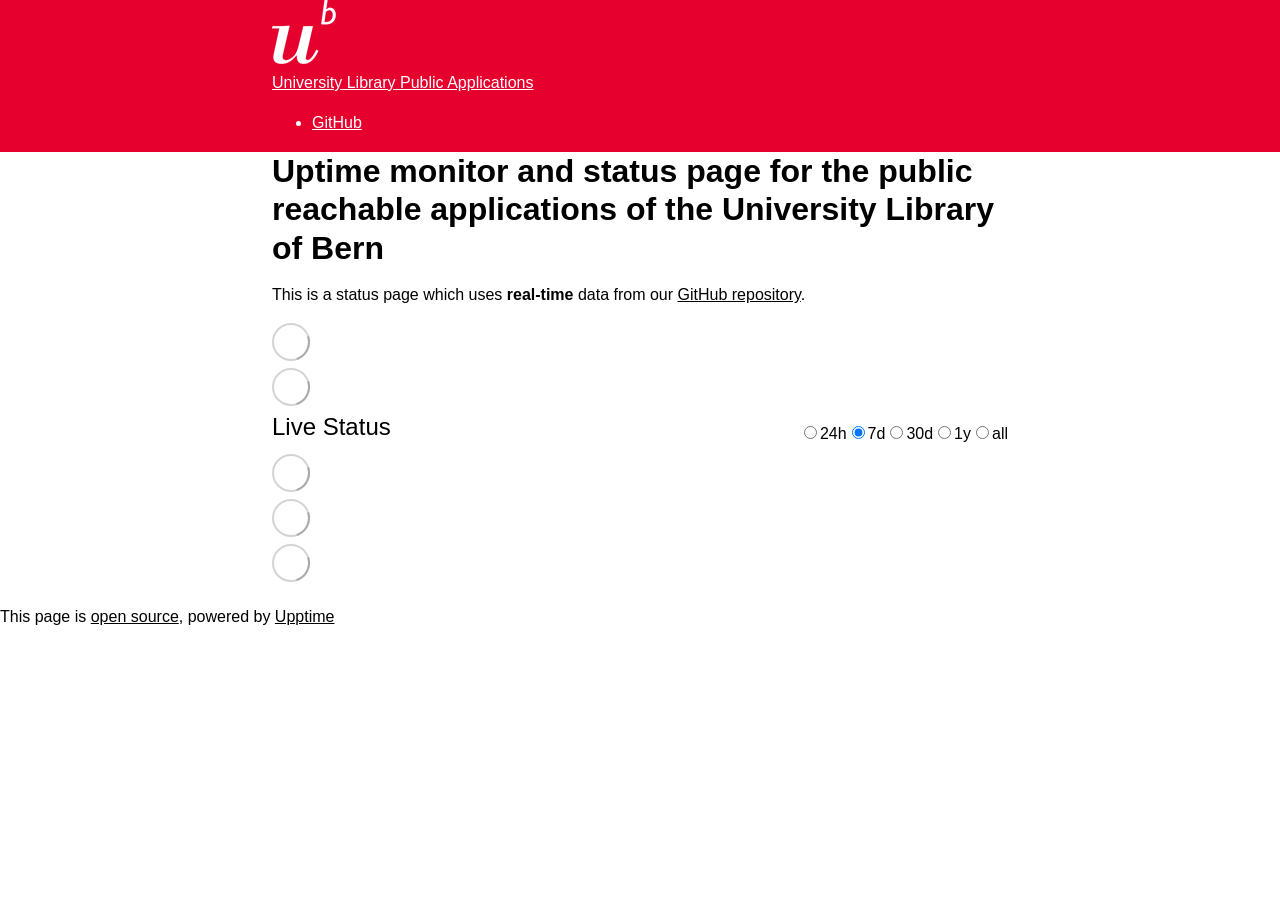
==== commit f0162ca4: "deploy: 358a2b694664885e87a94ec994b0bb36b426b61f" ====
--- a/index.html
+++ b/index.html
@@ -1,4 +1,4 @@
-<!DOCTYPE html> <html lang=en> <head> <meta charset=utf-8> <meta content="width=device-width,initial-scale=1" name=viewport> <meta content=#333333 name=theme-color> <base href=/ub-public-services-status/ > <link href=manifest.json rel=manifest crossorigin=use-credentials> <script>__SAPPER__={baseUrl:"/ub-public-services-status",preloaded:[void 0,{}]};if('serviceWorker' in navigator)navigator.serviceWorker.register('/ub-public-services-status/service-worker.js');(function(){try{eval("async function x(){}");var main="/ub-public-services-status/client/client.2a141d1f.js"}catch(e){main="/ub-public-services-status/client/legacy/client.6a452a2f.js"};var s=document.createElement("script");try{new Function("if(0)import('')")();s.src=main;s.type="module";s.crossOrigin="use-credentials";}catch(e){s.src="/ub-public-services-status/client/shimport@2.0.5.js";s.setAttribute("data-main",main);}document.head.appendChild(s);}());</script> <link href=client/client-31a52aa5.css rel=stylesheet><link href=client/createOctokit-a85f76c7.css rel=stylesheet><link href=client/index-b0b6455a.css rel=stylesheet> <title>University Library Public Applications</title><link href=https://ub-unibe-ch.github.io/ub-public-services-status/unibe-theme.css rel=stylesheet><link href=https://ub-unibe-ch.github.io/ub-public-services-status/global.css rel=stylesheet><link href=https://raw.githubusercontent.com/upptime/upptime/master/assets/upptime-icon.svg rel=icon type=image/svg><link href=/logo-192.png rel=icon type=image/png> <link href=/ub-public-services-status/client/client.2a141d1f.js rel=modulepreload as=script crossorigin=use-credentials><link href=/ub-public-services-status/client/client-31a52aa5.css rel=preload as=style><link href=/ub-public-services-status/client/index.6aa65e2e.js rel=modulepreload as=script crossorigin=use-credentials><link href=/ub-public-services-status/client/createOctokit.6daa72b1.js rel=modulepreload as=script crossorigin=use-credentials><link href=/ub-public-services-status/client/inject_styles.803b7e80.js rel=modulepreload as=script crossorigin=use-credentials><link href=/ub-public-services-status/client/createOctokit-a85f76c7.css rel=preload as=style><link href=/ub-public-services-status/client/index-b0b6455a.css rel=preload as=style></head> <body> <div id=sapper> <nav class=svelte-a08hsz><div class="svelte-a08hsz container"><div><a href=https://ub-unibe-ch.github.io/ub-public-services-status class="svelte-a08hsz logo"><img alt="" class=svelte-a08hsz src=https://ub-unibe-ch.github.io/ub-public-services-status/logo.png> <div>University Library Public Applications</div></a></div> <ul class=svelte-a08hsz><li><a href=https://github.com/ub-unibe-ch/ub-public-services-status class=svelte-a08hsz target=_self>GitHub</a> </li> </ul></div> </nav> <main class=container> <header class=svelte-ngkazm><h1><strong>Uptime monitor and status page for the public reachable applications of the University Library of Bern</strong></h1> <p class="svelte-ngkazm lead">This is a status page which uses <strong>real-time</strong> data from our <a href=https://github.com/ub-unibe-ch/ub-public-services-status>GitHub repository</a>.</header> <section class=svelte-8lnl4f><div class="svelte-68jxue loading"><svg class=svelte-68jxue height=38 stroke=#aaa width=38 xmlns=http://www.w3.org/2000/svg><g fill=none fill-rule=evenodd><g stroke-width=2 transform="translate(1 1)"><circle cx=18 cy=18 r=18 stroke-opacity=.5></circle><path d="M36 18c0-9.94-8.06-18-18-18"><animateTransform attributeName=transform dur=1s from="0 18 18" repeatCount=indefinite to="360 18 18" type=rotate></animateTransform></path></g></g></svg></div> </section> <section class=svelte-8lnl4f><div class="svelte-68jxue loading"><svg class=svelte-68jxue height=38 stroke=#aaa width=38 xmlns=http://www.w3.org/2000/svg><g fill=none fill-rule=evenodd><g stroke-width=2 transform="translate(1 1)"><circle cx=18 cy=18 r=18 stroke-opacity=.5></circle><path d="M36 18c0-9.94-8.06-18-18-18"><animateTransform attributeName=transform dur=1s from="0 18 18" repeatCount=indefinite to="360 18 18" type=rotate></animateTransform></path></g></g></svg></div> </section> <div class="svelte-fqsq6s f changed"><h2>Live Status</h2> <form class="svelte-fqsq6s f r"><div><input class=svelte-fqsq6s id=data_day name=d type=radio value=day><label class=svelte-fqsq6s for=data_day>24h</label></div> <div><input class=svelte-fqsq6s id=data_week name=d type=radio value=week checked><label class=svelte-fqsq6s for=data_week>7d</label></div> <div><input class=svelte-fqsq6s id=data_month name=d type=radio value=month><label class=svelte-fqsq6s for=data_month>30d</label></div> <div><input class=svelte-fqsq6s id=data_year name=d type=radio value=year><label class=svelte-fqsq6s for=data_year>1y</label></div> <div><input class=svelte-fqsq6s id=data_all name=d type=radio value=all><label class=svelte-fqsq6s for=data_all>all</label></div></form></div> <section class="svelte-fqsq6s live-status"><div class="svelte-68jxue loading"><svg class=svelte-68jxue height=38 stroke=#aaa width=38 xmlns=http://www.w3.org/2000/svg><g fill=none fill-rule=evenodd><g stroke-width=2 transform="translate(1 1)"><circle cx=18 cy=18 r=18 stroke-opacity=.5></circle><path d="M36 18c0-9.94-8.06-18-18-18"><animateTransform attributeName=transform dur=1s from="0 18 18" repeatCount=indefinite to="360 18 18" type=rotate></animateTransform></path></g></g></svg></div> </section> <section><div class="svelte-68jxue loading"><svg class=svelte-68jxue height=38 stroke=#aaa width=38 xmlns=http://www.w3.org/2000/svg><g fill=none fill-rule=evenodd><g stroke-width=2 transform="translate(1 1)"><circle cx=18 cy=18 r=18 stroke-opacity=.5></circle><path d="M36 18c0-9.94-8.06-18-18-18"><animateTransform attributeName=transform dur=1s from="0 18 18" repeatCount=indefinite to="360 18 18" type=rotate></animateTransform></path></g></g></svg></div> </section> <section><div class="svelte-68jxue loading"><svg class=svelte-68jxue height=38 stroke=#aaa width=38 xmlns=http://www.w3.org/2000/svg><g fill=none fill-rule=evenodd><g stroke-width=2 transform="translate(1 1)"><circle cx=18 cy=18 r=18 stroke-opacity=.5></circle><path d="M36 18c0-9.94-8.06-18-18-18"><animateTransform attributeName=transform dur=1s from="0 18 18" repeatCount=indefinite to="360 18 18" type=rotate></animateTransform></path></g></g></svg></div></section></main> <footer class=svelte-jbr799><p>This page is <a href=https://github.com/ub-unibe-ch/ub-public-services-status>open source</a>, powered by <a href=https://upptime.js.org>Upptime</a></p> </footer></div> <script> try {
+<!DOCTYPE html> <html lang=en> <head> <meta charset=utf-8> <meta content="width=device-width,initial-scale=1" name=viewport> <meta content=#333333 name=theme-color> <base href=/ub-public-services-status/ > <link href=manifest.json rel=manifest crossorigin=use-credentials> <script>__SAPPER__={baseUrl:"/ub-public-services-status",preloaded:[void 0,{}]};if('serviceWorker' in navigator)navigator.serviceWorker.register('/ub-public-services-status/service-worker.js');(function(){try{eval("async function x(){}");var main="/ub-public-services-status/client/client.2a141d1f.js"}catch(e){main="/ub-public-services-status/client/legacy/client.728643d8.js"};var s=document.createElement("script");try{new Function("if(0)import('')")();s.src=main;s.type="module";s.crossOrigin="use-credentials";}catch(e){s.src="/ub-public-services-status/client/shimport@2.0.5.js";s.setAttribute("data-main",main);}document.head.appendChild(s);}());</script> <link href=client/client-31a52aa5.css rel=stylesheet><link href=client/createOctokit-a85f76c7.css rel=stylesheet><link href=client/index-b0b6455a.css rel=stylesheet> <title>University Library Public Applications</title><link href=https://ub-unibe-ch.github.io/ub-public-services-status/unibe-theme.css rel=stylesheet><link href=https://ub-unibe-ch.github.io/ub-public-services-status/global.css rel=stylesheet><link href=https://raw.githubusercontent.com/upptime/upptime/master/assets/upptime-icon.svg rel=icon type=image/svg><link href=/logo-192.png rel=icon type=image/png> <link href=/ub-public-services-status/client/client.2a141d1f.js rel=modulepreload as=script crossorigin=use-credentials><link href=/ub-public-services-status/client/client-31a52aa5.css rel=preload as=style><link href=/ub-public-services-status/client/index.6aa65e2e.js rel=modulepreload as=script crossorigin=use-credentials><link href=/ub-public-services-status/client/createOctokit.6daa72b1.js rel=modulepreload as=script crossorigin=use-credentials><link href=/ub-public-services-status/client/inject_styles.803b7e80.js rel=modulepreload as=script crossorigin=use-credentials><link href=/ub-public-services-status/client/createOctokit-a85f76c7.css rel=preload as=style><link href=/ub-public-services-status/client/index-b0b6455a.css rel=preload as=style></head> <body> <div id=sapper> <nav class=svelte-a08hsz><div class="svelte-a08hsz container"><div><a href=https://ub-unibe-ch.github.io/ub-public-services-status class="svelte-a08hsz logo"><img alt="" class=svelte-a08hsz src=https://ub-unibe-ch.github.io/ub-public-services-status/logo.png> <div>University Library Public Applications</div></a></div> <ul class=svelte-a08hsz><li><a href=https://github.com/ub-unibe-ch/ub-public-services-status class=svelte-a08hsz target=_self>GitHub</a> </li> </ul></div> </nav> <main class=container> <header class=svelte-ngkazm><h1><strong>Uptime monitor and status page for the public reachable applications of the University Library of Bern</strong></h1> <p class="svelte-ngkazm lead">This is a status page which uses <strong>real-time</strong> data from our <a href=https://github.com/ub-unibe-ch/ub-public-services-status>GitHub repository</a>.</header> <section class=svelte-8lnl4f><div class="svelte-68jxue loading"><svg class=svelte-68jxue height=38 stroke=#aaa width=38 xmlns=http://www.w3.org/2000/svg><g fill=none fill-rule=evenodd><g stroke-width=2 transform="translate(1 1)"><circle cx=18 cy=18 r=18 stroke-opacity=.5></circle><path d="M36 18c0-9.94-8.06-18-18-18"><animateTransform attributeName=transform dur=1s from="0 18 18" repeatCount=indefinite to="360 18 18" type=rotate></animateTransform></path></g></g></svg></div> </section> <section class=svelte-8lnl4f><div class="svelte-68jxue loading"><svg class=svelte-68jxue height=38 stroke=#aaa width=38 xmlns=http://www.w3.org/2000/svg><g fill=none fill-rule=evenodd><g stroke-width=2 transform="translate(1 1)"><circle cx=18 cy=18 r=18 stroke-opacity=.5></circle><path d="M36 18c0-9.94-8.06-18-18-18"><animateTransform attributeName=transform dur=1s from="0 18 18" repeatCount=indefinite to="360 18 18" type=rotate></animateTransform></path></g></g></svg></div> </section> <div class="svelte-fqsq6s f changed"><h2>Live Status</h2> <form class="svelte-fqsq6s f r"><div><input class=svelte-fqsq6s id=data_day name=d type=radio value=day><label class=svelte-fqsq6s for=data_day>24h</label></div> <div><input class=svelte-fqsq6s id=data_week name=d type=radio value=week checked><label class=svelte-fqsq6s for=data_week>7d</label></div> <div><input class=svelte-fqsq6s id=data_month name=d type=radio value=month><label class=svelte-fqsq6s for=data_month>30d</label></div> <div><input class=svelte-fqsq6s id=data_year name=d type=radio value=year><label class=svelte-fqsq6s for=data_year>1y</label></div> <div><input class=svelte-fqsq6s id=data_all name=d type=radio value=all><label class=svelte-fqsq6s for=data_all>all</label></div></form></div> <section class="svelte-fqsq6s live-status"><div class="svelte-68jxue loading"><svg class=svelte-68jxue height=38 stroke=#aaa width=38 xmlns=http://www.w3.org/2000/svg><g fill=none fill-rule=evenodd><g stroke-width=2 transform="translate(1 1)"><circle cx=18 cy=18 r=18 stroke-opacity=.5></circle><path d="M36 18c0-9.94-8.06-18-18-18"><animateTransform attributeName=transform dur=1s from="0 18 18" repeatCount=indefinite to="360 18 18" type=rotate></animateTransform></path></g></g></svg></div> </section> <section><div class="svelte-68jxue loading"><svg class=svelte-68jxue height=38 stroke=#aaa width=38 xmlns=http://www.w3.org/2000/svg><g fill=none fill-rule=evenodd><g stroke-width=2 transform="translate(1 1)"><circle cx=18 cy=18 r=18 stroke-opacity=.5></circle><path d="M36 18c0-9.94-8.06-18-18-18"><animateTransform attributeName=transform dur=1s from="0 18 18" repeatCount=indefinite to="360 18 18" type=rotate></animateTransform></path></g></g></svg></div> </section> <section><div class="svelte-68jxue loading"><svg class=svelte-68jxue height=38 stroke=#aaa width=38 xmlns=http://www.w3.org/2000/svg><g fill=none fill-rule=evenodd><g stroke-width=2 transform="translate(1 1)"><circle cx=18 cy=18 r=18 stroke-opacity=.5></circle><path d="M36 18c0-9.94-8.06-18-18-18"><animateTransform attributeName=transform dur=1s from="0 18 18" repeatCount=indefinite to="360 18 18" type=rotate></animateTransform></path></g></g></svg></div></section></main> <footer class=svelte-jbr799><p>This page is <a href=https://github.com/ub-unibe-ch/ub-public-services-status>open source</a>, powered by <a href=https://upptime.js.org>Upptime</a></p> </footer></div> <script> try {
         if (typeof window !== "undefined" && window.navigator && navigator.serviceWorker) {
           navigator.serviceWorker.getRegistrations().then(function (registrations) {
             for (let registration of registrations) {
